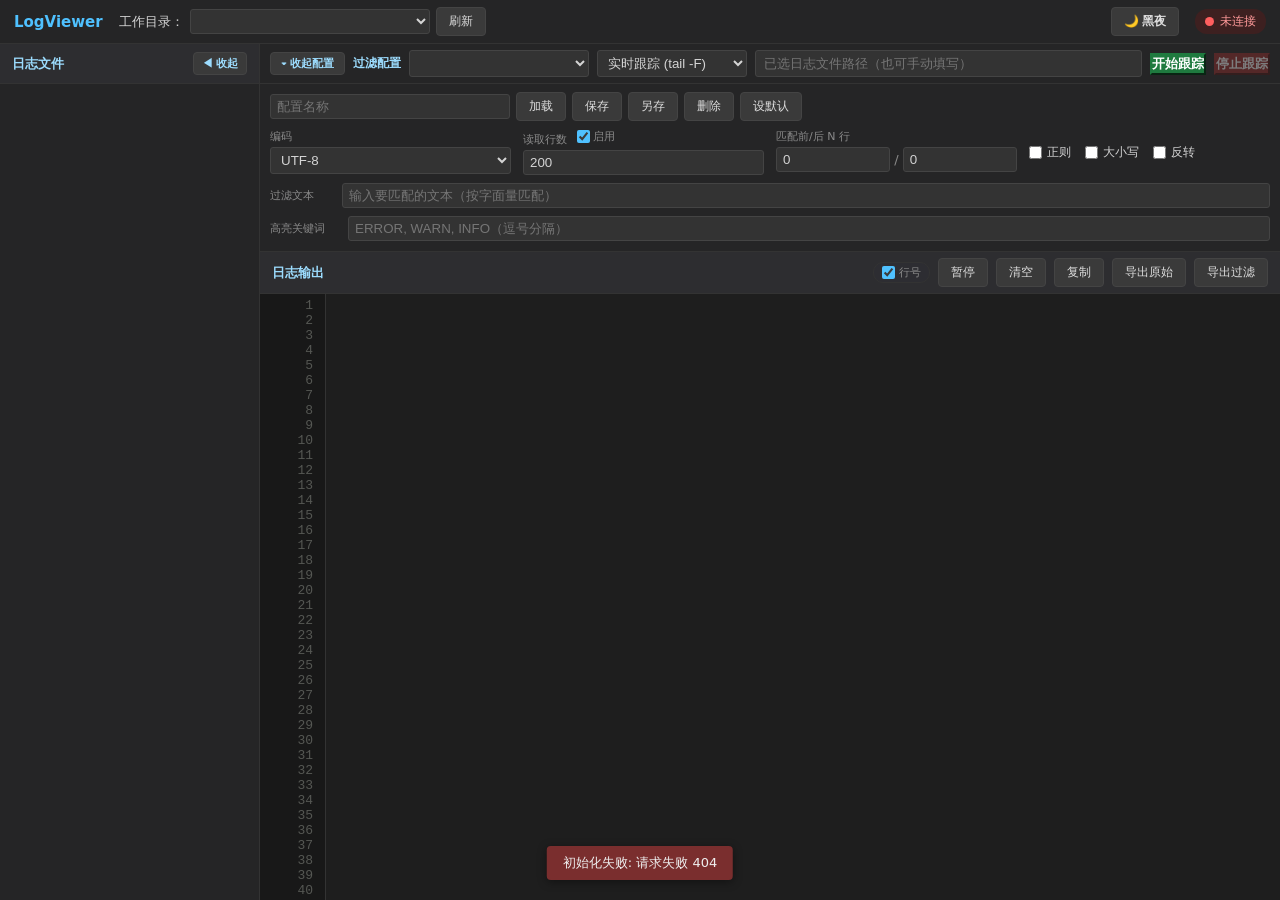
==== static/index.html @ a4d5f80b "初次提交V0.0.1" ====
<!DOCTYPE html>
<html lang="zh-CN">
<head>
<meta charset="UTF-8">
<meta name="viewport" content="width=device-width, initial-scale=1.0">
<title>LogViewer 日志查看工具</title>
<link rel="stylesheet" href="/static/vendor/xterm.css">
<link rel="stylesheet" href="/static/vendor/flatpickr.css">
<link rel="stylesheet" href="/static/style.css">
</head>
<body>
<header id="topbar">
  <div class="brand">LogViewer</div>
  <div class="roots">
    <label>工作目录：</label>
    <select id="rootSelect" title="选择根工作目录"></select>
    <button id="refreshTreeBtn" title="刷新目录树">刷新</button>
  </div>
  <div class="spacer"></div>
  <button id="themeToggle" title="切换白天/黑夜主题">🌙 黑夜</button>
  <div id="connStatus" class="status offline"><span class="dot"></span><span id="connText">未连接</span></div>
</header>

<div id="main">
  <!-- 左侧：目录树 -->
  <aside id="treePanel">
    <div class="tree-header">
      <span class="panel-title">日志文件</span>
      <button id="sidebarCollapse" class="sidebar-toggle" title="收起侧栏">◀ 收起</button>
    </div>
    <div id="tree"></div>
  </aside>
  <!-- 侧栏收起后的展开条 -->
  <div id="sidebarReopen"><button title="展开侧栏">▶ 日志文件</button></div>

  <!-- 右侧：配置 + 终端 -->
  <main id="content">
    <section id="configPanel">
      <div class="cfg-quickbar">
        <button id="cfgToggle" class="cfg-toggle" title="折叠/展开配置">▾ 收起配置</button>
        <span class="brand-mini">过滤配置</span>
        <select id="configSelect" title="已保存配置"></select>
        <select id="followTail" title="查看模式">
          <option value="true">实时跟踪 (tail -F)</option>
          <option value="false">静态加载</option>
        </select>
        <input id="filePath" type="text" placeholder="已选日志文件路径（也可手动填写）" readonly>
        <button id="startBtn" class="btn-primary">开始跟踪</button>
        <button id="stopBtn" class="btn-danger" disabled>停止跟踪</button>
      </div>
      <div class="cfg-body" id="cfgBody">
        <div class="cfg-row cfg-header">
          <input id="cfgName" type="text" placeholder="配置名称" class="cfg-name-input">
          <button id="loadCfgBtn" title="加载选中配置">加载</button>
          <button id="saveCfgBtn" title="保存当前配置">保存</button>
          <button id="saveAsCfgBtn" title="另存为">另存</button>
          <button id="delCfgBtn" title="删除配置">删除</button>
          <button id="setDefaultCfgBtn" title="设为默认">设默认</button>
        </div>
        <div class="cfg-grid">
          <div class="field">
            <label>编码</label>
            <select id="encoding">
              <option value="utf-8">UTF-8</option>
              <option value="gbk">GBK</option>
            </select>
          </div>
          <div class="field">
            <label>读取行数 <label class="inline-chk"><input id="limitEnable" type="checkbox" checked> 启用</label></label>
            <input id="readLines" type="number" min="0" value="200" placeholder="不限">
          </div>
          <div class="field">
            <label>匹配前/后 N 行</label>
            <div class="ctx-inputs">
              <input id="contextBefore" type="number" min="0" value="0" title="前 N 行（grep -B）">
              <span>/</span>
              <input id="contextAfter" type="number" min="0" value="0" title="后 N 行（grep -A）">
            </div>
          </div>
          <div class="field switch-group">
            <label class="switch"><input id="useRegex" type="checkbox"> 正则</label>
            <label class="switch"><input id="caseSensitive" type="checkbox"> 大小写</label>
            <label class="switch" id="invertWrap"><input id="invertMatch" type="checkbox"> 反转</label>
          </div>
        </div>

        <!-- 普通文本过滤：仅在未勾选"正则"时显示 -->
        <div class="plain-filter">
          <label>过滤文本</label>
          <input id="plainContains" type="text" placeholder="输入要匹配的文本（按字面量匹配）">
        </div>

        <div class="builder">
          <div class="builder-head">
            <span>过滤规则构建器</span>
            <span class="builder-hint">条件可选，编译为一条正则；自定义正则优先</span>
          </div>
          <div class="builder-grid">
            <div class="builder-row time-row">
              <label>时间范围</label>
              <select id="timePrecision" title="时间粒度">
                <option value="day">按日</option>
                <option value="hour">按时</option>
                <option value="minute">按分</option>
                <option value="second" selected>按秒</option>
              </select>
              <!-- 时间范围：flatpickr 日期时间选择器，按粒度切换可选精度 -->
              <span class="time-inputs">
                <input id="timeStart" type="text" class="fp-input" placeholder="开始时间" readonly>
                <span class="tilde">~</span>
                <input id="timeEnd" type="text" class="fp-input" placeholder="结束时间" readonly>
              </span>
              <button id="clearTimeBtn" class="mini-btn" type="button" title="清除时间范围">清除</button>
            </div>
            <div class="builder-row">
              <label>日志级别</label>
              <div class="level-chips" id="levelChips">
                <label class="chip"><input type="checkbox" class="level-chk" value="ERROR"> ERROR</label>
                <label class="chip"><input type="checkbox" class="level-chk" value="WARN"> WARN</label>
                <label class="chip"><input type="checkbox" class="level-chk" value="INFO"> INFO</label>
                <label class="chip"><input type="checkbox" class="level-chk" value="DEBUG"> DEBUG</label>
                <label class="chip"><input type="checkbox" class="level-chk" value="TRACE"> TRACE</label>
                <label class="chip"><input type="checkbox" class="level-chk" value="FATAL"> FATAL</label>
              </div>
            </div>
            <div class="builder-row two-col">
              <div class="sub"><label>内容包含</label><input id="contains" type="text" placeholder="如 连接失败"></div>
              <div class="sub"><label>内容排除</label><input id="exclude" type="text" placeholder="如 DEBUG"></div>
            </div>
            <div class="builder-row">
              <label>自定义正则</label>
              <input id="customRegex" type="text" placeholder="直接写正则，覆盖上方拼装">
            </div>
            <div class="builder-row preview">
              <label>拼装预览</label>
              <code id="regexPreview">(无过滤，读取全部)</code>
            </div>
          </div>
        </div>

        <div class="cfg-row highlight-row">
          <label>高亮关键词</label>
          <input id="highlightRules" type="text" placeholder="ERROR, WARN, INFO（逗号分隔）">
        </div>
      </div>
    </section>

    <section id="termPanel">
      <div class="term-toolbar">
        <span class="panel-title">日志输出</span>
        <span id="viewInfo" class="view-info"></span>
        <div class="spacer"></div>
        <label class="line-num-toggle" title="在终端左侧显示行号"><input type="checkbox" id="lineNumToggle" checked> 行号</label>
        <button id="pauseBtn" title="暂停/继续数据流">暂停</button>
        <button id="clearBtn" title="清空终端">清空</button>
        <button id="copyBtn" title="复制终端选中内容">复制</button>
        <button id="exportRawBtn" title="导出原始日志文件">导出原始</button>
        <button id="exportFilterBtn" title="按当前配置导出过滤日志">导出过滤</button>
      </div>
      <div class="term-wrap">
        <div id="gutter"></div>
        <div id="terminal"></div>
      </div>
    </section>
  </main>
</div>

<div id="toast"></div>

<!-- 导出进度遮罩 -->
<div id="exportMask" class="export-mask">
  <div class="export-dialog">
    <div class="export-title" id="exportTitle">正在导出...</div>
    <div class="progress-bar"><div class="progress-fill" id="progressFill"></div></div>
    <div class="export-meta">
      <span id="exportStatus">准备中...</span>
      <span id="exportPercent">0%</span>
    </div>
  </div>
</div>

<script src="/static/vendor/xterm.js"></script>
<script src="/static/vendor/fit.js"></script>
<script src="/static/vendor/flatpickr.js"></script>
<script src="/static/vendor/flatpickr.zh.js"></script>
<script src="/static/app.js"></script>
</body>
</html>
---- static/vendor/xterm.css ----
/**
 * Copyright (c) 2014 The xterm.js authors. All rights reserved.
 * Copyright (c) 2012-2013, Christopher Jeffrey (MIT License)
 * https://github.com/chjj/term.js
 * @license MIT
 *
 * Permission is hereby granted, free of charge, to any person obtaining a copy
 * of this software and associated documentation files (the "Software"), to deal
 * in the Software without restriction, including without limitation the rights
 * to use, copy, modify, merge, publish, distribute, sublicense, and/or sell
 * copies of the Software, and to permit persons to whom the Software is
 * furnished to do so, subject to the following conditions:
 *
 * The above copyright notice and this permission notice shall be included in
 * all copies or substantial portions of the Software.
 *
 * THE SOFTWARE IS PROVIDED "AS IS", WITHOUT WARRANTY OF ANY KIND, EXPRESS OR
 * IMPLIED, INCLUDING BUT NOT LIMITED TO THE WARRANTIES OF MERCHANTABILITY,
 * FITNESS FOR A PARTICULAR PURPOSE AND NONINFRINGEMENT. IN NO EVENT SHALL THE
 * AUTHORS OR COPYRIGHT HOLDERS BE LIABLE FOR ANY CLAIM, DAMAGES OR OTHER
 * LIABILITY, WHETHER IN AN ACTION OF CONTRACT, TORT OR OTHERWISE, ARISING FROM,
 * OUT OF OR IN CONNECTION WITH THE SOFTWARE OR THE USE OR OTHER DEALINGS IN
 * THE SOFTWARE.
 *
 * Originally forked from (with the author's permission):
 *   Fabrice Bellard's javascript vt100 for jslinux:
 *   http://bellard.org/jslinux/
 *   Copyright (c) 2011 Fabrice Bellard
 *   The original design remains. The terminal itself
 *   has been extended to include xterm CSI codes, among
 *   other features.
 */

/**
 *  Default styles for xterm.js
 */

.xterm {
    cursor: text;
    position: relative;
    user-select: none;
    -ms-user-select: none;
    -webkit-user-select: none;
}

.xterm.focus,
.xterm:focus {
    outline: none;
}

.xterm .xterm-helpers {
    position: absolute;
    top: 0;
    /**
     * The z-index of the helpers must be higher than the canvases in order for
     * IMEs to appear on top.
     */
    z-index: 5;
}

.xterm .xterm-helper-textarea {
    padding: 0;
    border: 0;
    margin: 0;
    /* Move textarea out of the screen to the far left, so that the cursor is not visible */
    position: absolute;
    opacity: 0;
    left: -9999em;
    top: 0;
    width: 0;
    height: 0;
    z-index: -5;
    /** Prevent wrapping so the IME appears against the textarea at the correct position */
    white-space: nowrap;
    overflow: hidden;
    resize: none;
}

.xterm .composition-view {
    /* TODO: Composition position got messed up somewhere */
    background: #000;
    color: #FFF;
    display: none;
    position: absolute;
    white-space: nowrap;
    z-index: 1;
}

.xterm .composition-view.active {
    display: block;
}

.xterm .xterm-viewport {
    /* On OS X this is required in order for the scroll bar to appear fully opaque */
    background-color: #000;
    overflow-y: scroll;
    cursor: default;
    position: absolute;
    right: 0;
    left: 0;
    top: 0;
    bottom: 0;
}

.xterm .xterm-screen {
    position: relative;
}

.xterm .xterm-screen canvas {
    position: absolute;
    left: 0;
    top: 0;
}

.xterm .xterm-scroll-area {
    visibility: hidden;
}

.xterm-char-measure-element {
    display: inline-block;
    visibility: hidden;
    position: absolute;
    top: 0;
    left: -9999em;
    line-height: normal;
}

.xterm.enable-mouse-events {
    /* When mouse events are enabled (eg. tmux), revert to the standard pointer cursor */
    cursor: default;
}

.xterm.xterm-cursor-pointer,
.xterm .xterm-cursor-pointer {
    cursor: pointer;
}

.xterm.column-select.focus {
    /* Column selection mode */
    cursor: crosshair;
}

.xterm .xterm-accessibility:not(.debug),
.xterm .xterm-message {
    position: absolute;
    left: 0;
    top: 0;
    bottom: 0;
    right: 0;
    z-index: 10;
    color: transparent;
    pointer-events: none;
}

.xterm .xterm-accessibility-tree:not(.debug) *::selection {
  color: transparent;
}

.xterm .xterm-accessibility-tree {
  user-select: text;
  white-space: pre;
}

.xterm .live-region {
    position: absolute;
    left: -9999px;
    width: 1px;
    height: 1px;
    overflow: hidden;
}

.xterm-dim {
    /* Dim should not apply to background, so the opacity of the foreground color is applied
     * explicitly in the generated class and reset to 1 here */
    opacity: 1 !important;
}

.xterm-underline-1 { text-decoration: underline; }
.xterm-underline-2 { text-decoration: double underline; }
.xterm-underline-3 { text-decoration: wavy underline; }
.xterm-underline-4 { text-decoration: dotted underline; }
.xterm-underline-5 { text-decoration: dashed underline; }

.xterm-overline {
    text-decoration: overline;
}

.xterm-overline.xterm-underline-1 { text-decoration: overline underline; }
.xterm-overline.xterm-underline-2 { text-decoration: overline double underline; }
.xterm-overline.xterm-underline-3 { text-decoration: overline wavy underline; }
.xterm-overline.xterm-underline-4 { text-decoration: overline dotted underline; }
.xterm-overline.xterm-underline-5 { text-decoration: overline dashed underline; }

.xterm-strikethrough {
    text-decoration: line-through;
}

.xterm-screen .xterm-decoration-container .xterm-decoration {
	z-index: 6;
	position: absolute;
}

.xterm-screen .xterm-decoration-container .xterm-decoration.xterm-decoration-top-layer {
	z-index: 7;
}

.xterm-decoration-overview-ruler {
    z-index: 8;
    position: absolute;
    top: 0;
    right: 0;
    pointer-events: none;
}

.xterm-decoration-top {
    z-index: 2;
    position: relative;
}
---- static/vendor/flatpickr.css ----
.flatpickr-calendar{background:transparent;opacity:0;display:none;text-align:center;visibility:hidden;padding:0;-webkit-animation:none;animation:none;direction:ltr;border:0;font-size:14px;line-height:24px;border-radius:5px;position:absolute;width:307.875px;-webkit-box-sizing:border-box;box-sizing:border-box;-ms-touch-action:manipulation;touch-action:manipulation;background:#fff;-webkit-box-shadow:1px 0 0 #e6e6e6,-1px 0 0 #e6e6e6,0 1px 0 #e6e6e6,0 -1px 0 #e6e6e6,0 3px 13px rgba(0,0,0,0.08);box-shadow:1px 0 0 #e6e6e6,-1px 0 0 #e6e6e6,0 1px 0 #e6e6e6,0 -1px 0 #e6e6e6,0 3px 13px rgba(0,0,0,0.08)}.flatpickr-calendar.open,.flatpickr-calendar.inline{opacity:1;max-height:640px;visibility:visible}.flatpickr-calendar.open{display:inline-block;z-index:99999}.flatpickr-calendar.animate.open{-webkit-animation:fpFadeInDown 300ms cubic-bezier(.23,1,.32,1);animation:fpFadeInDown 300ms cubic-bezier(.23,1,.32,1)}.flatpickr-calendar.inline{display:block;position:relative;top:2px}.flatpickr-calendar.static{position:absolute;top:calc(100% + 2px)}.flatpickr-calendar.static.open{z-index:999;display:block}.flatpickr-calendar.multiMonth .flatpickr-days .dayContainer:nth-child(n+1) .flatpickr-day.inRange:nth-child(7n+7){-webkit-box-shadow:none !important;box-shadow:none !important}.flatpickr-calendar.multiMonth .flatpickr-days .dayContainer:nth-child(n+2) .flatpickr-day.inRange:nth-child(7n+1){-webkit-box-shadow:-2px 0 0 #e6e6e6,5px 0 0 #e6e6e6;box-shadow:-2px 0 0 #e6e6e6,5px 0 0 #e6e6e6}.flatpickr-calendar .hasWeeks .dayContainer,.flatpickr-calendar .hasTime .dayContainer{border-bottom:0;border-bottom-right-radius:0;border-bottom-left-radius:0}.flatpickr-calendar .hasWeeks .dayContainer{border-left:0}.flatpickr-calendar.hasTime .flatpickr-time{height:40px;border-top:1px solid #e6e6e6}.flatpickr-calendar.noCalendar.hasTime .flatpickr-time{height:auto}.flatpickr-calendar:before,.flatpickr-calendar:after{position:absolute;display:block;pointer-events:none;border:solid transparent;content:'';height:0;width:0;left:22px}.flatpickr-calendar.rightMost:before,.flatpickr-calendar.arrowRight:before,.flatpickr-calendar.rightMost:after,.flatpickr-calendar.arrowRight:after{left:auto;right:22px}.flatpickr-calendar.arrowCenter:before,.flatpickr-calendar.arrowCenter:after{left:50%;right:50%}.flatpickr-calendar:before{border-width:5px;margin:0 -5px}.flatpickr-calendar:after{border-width:4px;margin:0 -4px}.flatpickr-calendar.arrowTop:before,.flatpickr-calendar.arrowTop:after{bottom:100%}.flatpickr-calendar.arrowTop:before{border-bottom-color:#e6e6e6}.flatpickr-calendar.arrowTop:after{border-bottom-color:#fff}.flatpickr-calendar.arrowBottom:before,.flatpickr-calendar.arrowBottom:after{top:100%}.flatpickr-calendar.arrowBottom:before{border-top-color:#e6e6e6}.flatpickr-calendar.arrowBottom:after{border-top-color:#fff}.flatpickr-calendar:focus{outline:0}.flatpickr-wrapper{position:relative;display:inline-block}.flatpickr-months{display:-webkit-box;display:-webkit-flex;display:-ms-flexbox;display:flex}.flatpickr-months .flatpickr-month{background:transparent;color:rgba(0,0,0,0.9);fill:rgba(0,0,0,0.9);height:34px;line-height:1;text-align:center;position:relative;-webkit-user-select:none;-moz-user-select:none;-ms-user-select:none;user-select:none;overflow:hidden;-webkit-box-flex:1;-webkit-flex:1;-ms-flex:1;flex:1}.flatpickr-months .flatpickr-prev-month,.flatpickr-months .flatpickr-next-month{-webkit-user-select:none;-moz-user-select:none;-ms-user-select:none;user-select:none;text-decoration:none;cursor:pointer;position:absolute;top:0;height:34px;padding:10px;z-index:3;color:rgba(0,0,0,0.9);fill:rgba(0,0,0,0.9)}.flatpickr-months .flatpickr-prev-month.flatpickr-disabled,.flatpickr-months .flatpickr-next-month.flatpickr-disabled{display:none}.flatpickr-months .flatpickr-prev-month i,.flatpickr-months .flatpickr-next-month i{position:relative}.flatpickr-months .flatpickr-prev-month.flatpickr-prev-month,.flatpickr-months .flatpickr-next-month.flatpickr-prev-month{/*
      /*rtl:begin:ignore*/left:0/*
      /*rtl:end:ignore*/}/*
      /*rtl:begin:ignore*/
/*
      /*rtl:end:ignore*/
.flatpickr-months .flatpickr-prev-month.flatpickr-next-month,.flatpickr-months .flatpickr-next-month.flatpickr-next-month{/*
      /*rtl:begin:ignore*/right:0/*
      /*rtl:end:ignore*/}/*
      /*rtl:begin:ignore*/
/*
      /*rtl:end:ignore*/
.flatpickr-months .flatpickr-prev-month:hover,.flatpickr-months .flatpickr-next-month:hover{color:#959ea9}.flatpickr-months .flatpickr-prev-month:hover svg,.flatpickr-months .flatpickr-next-month:hover svg{fill:#f64747}.flatpickr-months .flatpickr-prev-month svg,.flatpickr-months .flatpickr-next-month svg{width:14px;height:14px}.flatpickr-months .flatpickr-prev-month svg path,.flatpickr-months .flatpickr-next-month svg path{-webkit-transition:fill .1s;transition:fill .1s;fill:inherit}.numInputWrapper{position:relative;height:auto}.numInputWrapper input,.numInputWrapper span{display:inline-block}.numInputWrapper input{width:100%}.numInputWrapper input::-ms-clear{display:none}.numInputWrapper input::-webkit-outer-spin-button,.numInputWrapper input::-webkit-inner-spin-button{margin:0;-webkit-appearance:none}.numInputWrapper span{position:absolute;right:0;width:14px;padding:0 4px 0 2px;height:50%;line-height:50%;opacity:0;cursor:pointer;border:1px solid rgba(57,57,57,0.15);-webkit-box-sizing:border-box;box-sizing:border-box}.numInputWrapper span:hover{background:rgba(0,0,0,0.1)}.numInputWrapper span:active{background:rgba(0,0,0,0.2)}.numInputWrapper span:after{display:block;content:"";position:absolute}.numInputWrapper span.arrowUp{top:0;border-bottom:0}.numInputWrapper span.arrowUp:after{border-left:4px solid transparent;border-right:4px solid transparent;border-bottom:4px solid rgba(57,57,57,0.6);top:26%}.numInputWrapper span.arrowDown{top:50%}.numInputWrapper span.arrowDown:after{border-left:4px solid transparent;border-right:4px solid transparent;border-top:4px solid rgba(57,57,57,0.6);top:40%}.numInputWrapper span svg{width:inherit;height:auto}.numInputWrapper span svg path{fill:rgba(0,0,0,0.5)}.numInputWrapper:hover{background:rgba(0,0,0,0.05)}.numInputWrapper:hover span{opacity:1}.flatpickr-current-month{font-size:135%;line-height:inherit;font-weight:300;color:inherit;position:absolute;width:75%;left:12.5%;padding:7.48px 0 0 0;line-height:1;height:34px;display:inline-block;text-align:center;-webkit-transform:translate3d(0,0,0);transform:translate3d(0,0,0)}.flatpickr-current-month span.cur-month{font-family:inherit;font-weight:700;color:inherit;display:inline-block;margin-left:.5ch;padding:0}.flatpickr-current-month span.cur-month:hover{background:rgba(0,0,0,0.05)}.flatpickr-current-month .numInputWrapper{width:6ch;width:7ch\0;display:inline-block}.flatpickr-current-month .numInputWrapper span.arrowUp:after{border-bottom-color:rgba(0,0,0,0.9)}.flatpickr-current-month .numInputWrapper span.arrowDown:after{border-top-color:rgba(0,0,0,0.9)}.flatpickr-current-month input.cur-year{background:transparent;-webkit-box-sizing:border-box;box-sizing:border-box;color:inherit;cursor:text;padding:0 0 0 .5ch;margin:0;display:inline-block;font-size:inherit;font-family:inherit;font-weight:300;line-height:inherit;height:auto;border:0;border-radius:0;vertical-align:initial;-webkit-appearance:textfield;-moz-appearance:textfield;appearance:textfield}.flatpickr-current-month input.cur-year:focus{outline:0}.flatpickr-current-month input.cur-year[disabled],.flatpickr-current-month input.cur-year[disabled]:hover{font-size:100%;color:rgba(0,0,0,0.5);background:transparent;pointer-events:none}.flatpickr-current-month .flatpickr-monthDropdown-months{appearance:menulist;background:transparent;border:none;border-radius:0;box-sizing:border-box;color:inherit;cursor:pointer;font-size:inherit;font-family:inherit;font-weight:300;height:auto;line-height:inherit;margin:-1px 0 0 0;outline:none;padding:0 0 0 .5ch;position:relative;vertical-align:initial;-webkit-box-sizing:border-box;-webkit-appearance:menulist;-moz-appearance:menulist;width:auto}.flatpickr-current-month .flatpickr-monthDropdown-months:focus,.flatpickr-current-month .flatpickr-monthDropdown-months:active{outline:none}.flatpickr-current-month .flatpickr-monthDropdown-months:hover{background:rgba(0,0,0,0.05)}.flatpickr-current-month .flatpickr-monthDropdown-months .flatpickr-monthDropdown-month{background-color:transparent;outline:none;padding:0}.flatpickr-weekdays{background:transparent;text-align:center;overflow:hidden;width:100%;display:-webkit-box;display:-webkit-flex;display:-ms-flexbox;display:flex;-webkit-box-align:center;-webkit-align-items:center;-ms-flex-align:center;align-items:center;height:28px}.flatpickr-weekdays .flatpickr-weekdaycontainer{display:-webkit-box;display:-webkit-flex;display:-ms-flexbox;display:flex;-webkit-box-flex:1;-webkit-flex:1;-ms-flex:1;flex:1}span.flatpickr-weekday{cursor:default;font-size:90%;background:transparent;color:rgba(0,0,0,0.54);line-height:1;margin:0;text-align:center;display:block;-webkit-box-flex:1;-webkit-flex:1;-ms-flex:1;flex:1;font-weight:bolder}.dayContainer,.flatpickr-weeks{padding:1px 0 0 0}.flatpickr-days{position:relative;overflow:hidden;display:-webkit-box;display:-webkit-flex;display:-ms-flexbox;display:flex;-webkit-box-align:start;-webkit-align-items:flex-start;-ms-flex-align:start;align-items:flex-start;width:307.875px}.flatpickr-days:focus{outline:0}.dayContainer{padding:0;outline:0;text-align:left;width:307.875px;min-width:307.875px;max-width:307.875px;-webkit-box-sizing:border-box;box-sizing:border-box;display:inline-block;display:-ms-flexbox;display:-webkit-box;display:-webkit-flex;display:flex;-webkit-flex-wrap:wrap;flex-wrap:wrap;-ms-flex-wrap:wrap;-ms-flex-pack:justify;-webkit-justify-content:space-around;justify-content:space-around;-webkit-transform:translate3d(0,0,0);transform:translate3d(0,0,0);opacity:1}.dayContainer + .dayContainer{-webkit-box-shadow:-1px 0 0 #e6e6e6;box-shadow:-1px 0 0 #e6e6e6}.flatpickr-day{background:none;border:1px solid transparent;border-radius:150px;-webkit-box-sizing:border-box;box-sizing:border-box;color:#393939;cursor:pointer;font-weight:400;width:14.2857143%;-webkit-flex-basis:14.2857143%;-ms-flex-preferred-size:14.2857143%;flex-basis:14.2857143%;max-width:39px;height:39px;line-height:39px;margin:0;display:inline-block;position:relative;-webkit-box-pack:center;-webkit-justify-content:center;-ms-flex-pack:center;justify-content:center;text-align:center}.flatpickr-day.inRange,.flatpickr-day.prevMonthDay.inRange,.flatpickr-day.nextMonthDay.inRange,.flatpickr-day.today.inRange,.flatpickr-day.prevMonthDay.today.inRange,.flatpickr-day.nextMonthDay.today.inRange,.flatpickr-day:hover,.flatpickr-day.prevMonthDay:hover,.flatpickr-day.nextMonthDay:hover,.flatpickr-day:focus,.flatpickr-day.prevMonthDay:focus,.flatpickr-day.nextMonthDay:focus{cursor:pointer;outline:0;background:#e6e6e6;border-color:#e6e6e6}.flatpickr-day.today{border-color:#959ea9}.flatpickr-day.today:hover,.flatpickr-day.today:focus{border-color:#959ea9;background:#959ea9;color:#fff}.flatpickr-day.selected,.flatpickr-day.startRange,.flatpickr-day.endRange,.flatpickr-day.selected.inRange,.flatpickr-day.startRange.inRange,.flatpickr-day.endRange.inRange,.flatpickr-day.selected:focus,.flatpickr-day.startRange:focus,.flatpickr-day.endRange:focus,.flatpickr-day.selected:hover,.flatpickr-day.startRange:hover,.flatpickr-day.endRange:hover,.flatpickr-day.selected.prevMonthDay,.flatpickr-day.startRange.prevMonthDay,.flatpickr-day.endRange.prevMonthDay,.flatpickr-day.selected.nextMonthDay,.flatpickr-day.startRange.nextMonthDay,.flatpickr-day.endRange.nextMonthDay{background:#569ff7;-webkit-box-shadow:none;box-shadow:none;color:#fff;border-color:#569ff7}.flatpickr-day.selected.startRange,.flatpickr-day.startRange.startRange,.flatpickr-day.endRange.startRange{border-radius:50px 0 0 50px}.flatpickr-day.selected.endRange,.flatpickr-day.startRange.endRange,.flatpickr-day.endRange.endRange{border-radius:0 50px 50px 0}.flatpickr-day.selected.startRange + .endRange:not(:nth-child(7n+1)),.flatpickr-day.startRange.startRange + .endRange:not(:nth-child(7n+1)),.flatpickr-day.endRange.startRange + .endRange:not(:nth-child(7n+1)){-webkit-box-shadow:-10px 0 0 #569ff7;box-shadow:-10px 0 0 #569ff7}.flatpickr-day.selected.startRange.endRange,.flatpickr-day.startRange.startRange.endRange,.flatpickr-day.endRange.startRange.endRange{border-radius:50px}.flatpickr-day.inRange{border-radius:0;-webkit-box-shadow:-5px 0 0 #e6e6e6,5px 0 0 #e6e6e6;box-shadow:-5px 0 0 #e6e6e6,5px 0 0 #e6e6e6}.flatpickr-day.flatpickr-disabled,.flatpickr-day.flatpickr-disabled:hover,.flatpickr-day.prevMonthDay,.flatpickr-day.nextMonthDay,.flatpickr-day.notAllowed,.flatpickr-day.notAllowed.prevMonthDay,.flatpickr-day.notAllowed.nextMonthDay{color:rgba(57,57,57,0.3);background:transparent;border-color:transparent;cursor:default}.flatpickr-day.flatpickr-disabled,.flatpickr-day.flatpickr-disabled:hover{cursor:not-allowed;color:rgba(57,57,57,0.1)}.flatpickr-day.week.selected{border-radius:0;-webkit-box-shadow:-5px 0 0 #569ff7,5px 0 0 #569ff7;box-shadow:-5px 0 0 #569ff7,5px 0 0 #569ff7}.flatpickr-day.hidden{visibility:hidden}.rangeMode .flatpickr-day{margin-top:1px}.flatpickr-weekwrapper{float:left}.flatpickr-weekwrapper .flatpickr-weeks{padding:0 12px;-webkit-box-shadow:1px 0 0 #e6e6e6;box-shadow:1px 0 0 #e6e6e6}.flatpickr-weekwrapper .flatpickr-weekday{float:none;width:100%;line-height:28px}.flatpickr-weekwrapper span.flatpickr-day,.flatpickr-weekwrapper span.flatpickr-day:hover{display:block;width:100%;max-width:none;color:rgba(57,57,57,0.3);background:transparent;cursor:default;border:none}.flatpickr-innerContainer{display:block;display:-webkit-box;display:-webkit-flex;display:-ms-flexbox;display:flex;-webkit-box-sizing:border-box;box-sizing:border-box;overflow:hidden}.flatpickr-rContainer{display:inline-block;padding:0;-webkit-box-sizing:border-box;box-sizing:border-box}.flatpickr-time{text-align:center;outline:0;display:block;height:0;line-height:40px;max-height:40px;-webkit-box-sizing:border-box;box-sizing:border-box;overflow:hidden;display:-webkit-box;display:-webkit-flex;display:-ms-flexbox;display:flex}.flatpickr-time:after{content:"";display:table;clear:both}.flatpickr-time .numInputWrapper{-webkit-box-flex:1;-webkit-flex:1;-ms-flex:1;flex:1;width:40%;height:40px;float:left}.flatpickr-time .numInputWrapper span.arrowUp:after{border-bottom-color:#393939}.flatpickr-time .numInputWrapper span.arrowDown:after{border-top-color:#393939}.flatpickr-time.hasSeconds .numInputWrapper{width:26%}.flatpickr-time.time24hr .numInputWrapper{width:49%}.flatpickr-time input{background:transparent;-webkit-box-shadow:none;box-shadow:none;border:0;border-radius:0;text-align:center;margin:0;padding:0;height:inherit;line-height:inherit;color:#393939;font-size:14px;position:relative;-webkit-box-sizing:border-box;box-sizing:border-box;-webkit-appearance:textfield;-moz-appearance:textfield;appearance:textfield}.flatpickr-time input.flatpickr-hour{font-weight:bold}.flatpickr-time input.flatpickr-minute,.flatpickr-time input.flatpickr-second{font-weight:400}.flatpickr-time input:focus{outline:0;border:0}.flatpickr-time .flatpickr-time-separator,.flatpickr-time .flatpickr-am-pm{height:inherit;float:left;line-height:inherit;color:#393939;font-weight:bold;width:2%;-webkit-user-select:none;-moz-user-select:none;-ms-user-select:none;user-select:none;-webkit-align-self:center;-ms-flex-item-align:center;align-self:center}.flatpickr-time .flatpickr-am-pm{outline:0;width:18%;cursor:pointer;text-align:center;font-weight:400}.flatpickr-time input:hover,.flatpickr-time .flatpickr-am-pm:hover,.flatpickr-time input:focus,.flatpickr-time .flatpickr-am-pm:focus{background:#eee}.flatpickr-input[readonly]{cursor:pointer}@-webkit-keyframes fpFadeInDown{from{opacity:0;-webkit-transform:translate3d(0,-20px,0);transform:translate3d(0,-20px,0)}to{opacity:1;-webkit-transform:translate3d(0,0,0);transform:translate3d(0,0,0)}}@keyframes fpFadeInDown{from{opacity:0;-webkit-transform:translate3d(0,-20px,0);transform:translate3d(0,-20px,0)}to{opacity:1;-webkit-transform:translate3d(0,0,0);transform:translate3d(0,0,0)}}
---- static/style.css ----
/* ===== 主题变量 ===== */
:root, [data-theme="dark"] {
  --bg: #1e1e1e;
  --panel: #252526;
  --panel-2: #2d2d30;
  --panel-3: #2d2d32;
  --border: #333;
  --border-2: #444;
  --text: #d4d4d4;
  --text-dim: #8a8a8a;
  --accent: #4fc1ff;
  --accent-2: #9cdcfe;
  --input-bg: #333;
  --term-bg: #1e1e1e;
  --term-fg: #d4d4d4;
  --scroll-track: #1e1e1e;
  --scroll-thumb: #5a5a5a;
  --scroll-thumb-hover: #7a7a7a;
  --btn-bg: #3a3a3a;
  --btn-hover: #4a4a4a;
  --btn-text: #ddd;
  --primary-bg: #1f7a3f;
  --primary-hover: #27944e;
  --danger-bg: #9c2d2d;
  --danger-hover: #b83636;
  --selected: #094771;
  --online-bg: #1f3d2b; --online-fg: #7ee2a8; --online-dot: #4cd964;
  --offline-bg: #3d2020; --offline-fg: #ff9a9a; --offline-dot: #ff5f5f;
  --running-bg: #233a4d; --running-fg: #85c9ff; --running-dot: #4fc1ff;
  --chip-bg: #333; --chip-border: #444;
}
[data-theme="light"] {
  --bg: #f3f4f6;
  --panel: #ffffff;
  --panel-2: #f0f1f4;
  --panel-3: #f7f8fa;
  --border: #dcdfe4;
  --border-2: #c2c7cf;
  --text: #1f2328;
  --text-dim: #6b7280;
  --accent: #0969da;
  --accent-2: #0550ae;
  --input-bg: #ffffff;
  --term-bg: #ffffff;
  --term-fg: #1f2328;
  --scroll-track: #eceef1;
  --scroll-thumb: #b8bdc6;
  --scroll-thumb-hover: #969ca6;
  --btn-bg: #ebedf0;
  --btn-hover: #dcdfe4;
  --btn-text: #1f2328;
  --primary-bg: #1f8f4e;
  --primary-hover: #1a7a42;
  --danger-bg: #d13428;
  --danger-hover: #b22b21;
  --selected: #cfe4ff;
  --online-bg: #e3f5e9; --online-fg: #1a7a42; --online-dot: #2e9e5b;
  --offline-bg: #fbe4e2; --offline-fg: #b42318; --offline-dot: #d13428;
  --running-bg: #e3eefc; --running-fg: #0969da; --running-dot: #0969da;
  --chip-bg: #eef0f3; --chip-border: #d0d4da;
}

* { box-sizing: border-box; margin: 0; padding: 0; }
html, body { height: 100%; font-family: "Segoe UI", "Microsoft YaHei", system-ui, sans-serif; font-size: 13px; color: var(--text); background: var(--bg); overflow: hidden; transition: background .15s, color .15s; }

/* 通用按钮 */
button.btn { background: var(--btn-bg); color: var(--btn-text); border: 1px solid var(--border-2); border-radius: 4px; padding: 5px 12px; cursor: pointer; font-size: 12px; line-height: 1.3; transition: background .12s, border-color .12s; }
button.btn:hover { background: var(--btn-hover); }
button.btn:disabled { opacity: .45; cursor: not-allowed; }
.btn-primary:disabled, .btn-danger:disabled { opacity: .4; cursor: not-allowed; }
button.btn-primary { background: var(--primary-bg); color: #fff; border-color: var(--primary-bg); font-weight: 600; }
button.btn-primary:hover { background: var(--primary-hover); border-color: var(--primary-hover); }
button.btn-danger { background: var(--danger-bg); color: #fff; border-color: var(--danger-bg); font-weight: 600; }
button.btn-danger:hover { background: var(--danger-hover); border-color: var(--danger-hover); }

#topbar { display: flex; align-items: center; gap: 16px; height: 44px; padding: 0 14px; background: var(--panel); border-bottom: 1px solid var(--border); }
.brand { font-size: 15px; font-weight: 700; color: var(--accent); white-space: nowrap; }
.roots { display: flex; align-items: center; gap: 6px; }
.roots select { background: var(--input-bg); color: var(--text); border: 1px solid var(--border-2); border-radius: 3px; padding: 3px 6px; min-width: 240px; }
#topbar button, .cfg-row button, .btn-group button, .term-toolbar button {
  background: var(--btn-bg); color: var(--btn-text); border: 1px solid var(--border-2); border-radius: 4px; padding: 5px 12px; cursor: pointer; font-size: 12px;
}
#topbar button:hover, .cfg-row button:hover, .btn-group button:hover, .term-toolbar button:hover { background: var(--btn-hover); }
#topbar button:disabled, .term-toolbar button:disabled { opacity: .45; cursor: not-allowed; }
.spacer { flex: 1; }
.status { display: flex; align-items: center; gap: 6px; font-size: 12px; padding: 4px 10px; border-radius: 12px; }
.status .dot { width: 9px; height: 9px; border-radius: 50%; }
.status.online { background: var(--online-bg); color: var(--online-fg); }
.status.online .dot { background: var(--online-dot); }
.status.offline { background: var(--offline-bg); color: var(--offline-fg); }
.status.offline .dot { background: var(--offline-dot); }
.status.running { background: var(--running-bg); color: var(--running-fg); }
.status.running .dot { background: var(--running-dot); }

#themeToggle { min-width: 64px; font-weight: 600; }

#main { display: flex; height: calc(100vh - 44px); overflow: hidden; }

#treePanel { width: 260px; min-width: 0; background: var(--panel); border-right: 1px solid var(--border); display: flex; flex-direction: column; transition: width .15s ease, border .15s; flex-shrink: 0; }
#treePanel.collapsed { width: 0; border-right: none; }
.tree-header { display: flex; align-items: center; gap: 8px; padding: 8px 12px; background: var(--panel-2); border-bottom: 1px solid var(--border); }
.tree-header .panel-title { padding: 0; border: none; background: none; flex: 1; }
.sidebar-toggle { background: var(--btn-bg); color: var(--accent-2); border: 1px solid var(--border-2); border-radius: 4px; padding: 3px 8px; cursor: pointer; font-size: 11px; font-weight: 600; white-space: nowrap; }
.sidebar-toggle:hover { background: var(--btn-hover); color: var(--text); }
#sidebarReopen { display: none; align-items: center; height: 100%; background: var(--panel); border-right: 1px solid var(--border); padding: 8px 4px; }
#sidebarReopen.show { display: flex; }
#sidebarReopen button { writing-mode: vertical-rl; background: var(--btn-bg); color: var(--accent-2); border: 1px solid var(--border-2); border-radius: 4px; padding: 10px 4px; cursor: pointer; font-size: 12px; font-weight: 600; letter-spacing: 2px; }
#sidebarReopen button:hover { background: var(--btn-hover); color: var(--text); }

.panel-title { padding: 8px 12px; font-weight: 600; color: var(--accent-2); border-bottom: 1px solid var(--border); background: var(--panel-2); }
#tree { flex: 1; overflow: auto; padding: 6px 4px; }
#tree::-webkit-scrollbar { width: 10px; }
#tree::-webkit-scrollbar-track { background: var(--scroll-track); }
#tree::-webkit-scrollbar-thumb { background: var(--scroll-thumb); border-radius: 5px; }
#tree::-webkit-scrollbar-thumb:hover { background: var(--scroll-thumb-hover); }
.tree-node { user-select: none; }
.tree-item { display: flex; align-items: center; gap: 5px; padding: 3px 6px; border-radius: 3px; cursor: pointer; white-space: nowrap; }
.tree-item:hover { background: var(--panel-2); }
.tree-item.selected { background: var(--selected); color: #fff; }
.tree-item .arrow { width: 14px; text-align: center; color: var(--text-dim); font-size: 10px; }
.tree-item .icon { width: 16px; text-align: center; }
.tree-children { margin-left: 14px; border-left: 1px solid var(--border); }
.tree-file .size { color: var(--text-dim); font-size: 11px; margin-left: auto; padding-left: 8px; }

#content { flex: 1; display: flex; flex-direction: column; min-width: 0; }

#configPanel { background: var(--panel); border-bottom: 1px solid var(--border); flex-shrink: 0; display: flex; flex-direction: column; }
.cfg-quickbar { display: flex; align-items: center; gap: 8px; padding: 6px 10px; }
.cfg-toggle { background: var(--btn-bg) !important; color: var(--accent-2) !important; border: 1px solid var(--border-2) !important; border-radius: 4px; padding: 4px 10px !important; font-size: 11px; font-weight: 600; cursor: pointer; line-height: 1.2; }
.cfg-toggle:hover { background: var(--btn-hover) !important; color: var(--text) !important; }
.brand-mini { font-weight: 600; color: var(--accent-2); font-size: 12px; white-space: nowrap; cursor: pointer; }
#configSelect { background: var(--input-bg); color: var(--text); border: 1px solid var(--border-2); border-radius: 3px; padding: 4px 6px; width: 180px; }
#followTail { background: var(--input-bg); color: var(--text); border: 1px solid var(--border-2); border-radius: 3px; padding: 4px 6px; width: 150px; }
#filePath { flex: 1; min-width: 120px; background: var(--input-bg); color: var(--accent-2); border: 1px solid var(--border-2); border-radius: 3px; padding: 5px 8px; font-family: Consolas, monospace; }
.cfg-body { border-top: 1px solid var(--border); padding: 8px 10px 10px; max-height: 46vh; overflow-y: auto; }
#configPanel.collapsed .cfg-body { display: none; }
.cfg-row { display: flex; align-items: center; gap: 6px; margin-bottom: 8px; }
.cfg-row:last-child { margin-bottom: 0; }
.cfg-name-input { flex: 1; max-width: 240px; background: var(--input-bg); color: var(--text); border: 1px solid var(--border-2); border-radius: 3px; padding: 4px 6px; }
.cfg-header .spacer { flex: 1; }
.cfg-grid { display: grid; grid-template-columns: repeat(4, 1fr); gap: 8px 12px; margin-bottom: 8px; }
.field { display: flex; flex-direction: column; gap: 3px; }
.field label { color: var(--text-dim); font-size: 11px; }
.field input, .field select { background: var(--input-bg); color: var(--text); border: 1px solid var(--border-2); border-radius: 3px; padding: 4px 6px; }
.inline-chk { display: inline-flex; align-items: center; gap: 3px; color: var(--text-dim); font-size: 11px; cursor: pointer; margin-left: 6px; }
.inline-chk input { accent-color: var(--accent); }
.ctx-inputs { display: flex; align-items: center; gap: 4px; }
.ctx-inputs input { width: 100%; background: var(--input-bg); color: var(--text); border: 1px solid var(--border-2); border-radius: 3px; padding: 4px 6px; }
.ctx-inputs span { color: var(--text-dim); }
.switch-group { flex-direction: row; align-items: center; gap: 14px; flex-wrap: wrap; }
.switch-group .switch { display: inline-flex; align-items: center; gap: 5px; color: var(--text); cursor: pointer; font-size: 12px; }
.switch-group input { accent-color: var(--accent); }
.highlight-row label { color: var(--text-dim); font-size: 11px; width: 72px; flex-shrink: 0; }
.highlight-row input { flex: 1; background: var(--input-bg); color: var(--text); border: 1px solid var(--border-2); border-radius: 3px; padding: 4px 6px; }

.builder { background: var(--panel-3); border: 1px solid var(--border); border-radius: 4px; padding: 8px 10px; margin-bottom: 8px; }
/* 普通文本过滤行（未勾选正则时显示） */
.plain-filter { display: none; align-items: center; gap: 8px; margin-bottom: 8px; }
.plain-filter label { color: var(--text-dim); font-size: 11px; width: 64px; flex-shrink: 0; }
.plain-filter input { flex: 1; background: var(--input-bg); color: var(--text); border: 1px solid var(--border-2); border-radius: 3px; padding: 4px 6px; }
/* 正则关闭时：隐藏构建器、显示文本框、显示反转 */
#configPanel:not(.regex-on) .builder { display: none; }
#configPanel:not(.regex-on) .plain-filter { display: flex; }
#configPanel.regex-on #invertWrap { display: none; }
.builder-head { display: flex; align-items: baseline; justify-content: space-between; margin-bottom: 8px; }
.builder-head > span:first-child { font-weight: 600; color: var(--accent-2); font-size: 12px; }
.builder-hint { color: var(--text-dim); font-size: 11px; }
.builder-grid { display: flex; flex-direction: column; gap: 6px; }
.builder-row { display: flex; align-items: center; gap: 8px; }
.builder-row > label { color: var(--text-dim); font-size: 11px; width: 64px; flex-shrink: 0; }
.builder-row select#timePrecision { background: var(--input-bg); color: var(--text); border: 1px solid var(--border-2); border-radius: 3px; padding: 3px 4px; flex-shrink: 0; }
.time-inputs { display: inline-flex; align-items: center; gap: 8px; flex: 1; min-width: 0; }
.time-inputs input { flex: 1; min-width: 0; background: var(--input-bg); color: var(--text); border: 1px solid var(--border-2); border-radius: 3px; padding: 4px 6px; }
/* flatpickr 时间输入框 */
.fp-input { flex: 1; min-width: 0; background: var(--input-bg); color: var(--text); border: 1px solid var(--border-2); border-radius: 3px; padding: 4px 8px; cursor: pointer; font-family: Consolas, monospace; font-size: 12px; }
.fp-input:focus { border-color: var(--accent); outline: none; }
/* flatpickr 日历主题随白天/黑夜 */
.flatpickr-calendar { font-family: "Segoe UI","Microsoft YaHei",sans-serif; background: var(--panel); border: 1px solid var(--border-2); box-shadow: 0 4px 16px rgba(0,0,0,.35); border-radius: 6px; }
.flatpickr-months, .flatpickr-weekdays { background: var(--panel); }
.flatpickr-month, .flatpickr-current-month, .flatpickr-weekday, .flatpickr-monthDropdown-month { color: var(--text); fill: var(--text); }
.flatpickr-current-month input.cur-year { color: var(--text); }
.flatpickr-prev-month, .flatpickr-next-month { color: var(--text); fill: var(--text); }
.flatpickr-day { color: var(--text); border-radius: 4px; }
.flatpickr-day:hover { background: var(--btn-hover); }
.flatpickr-day.today { border-color: var(--accent); }
.flatpickr-day.selected { background: var(--accent); border-color: var(--accent); color: #fff; }
.flatpickr-day.flatpickr-disabled { color: var(--text-dim); }
.flatpickr-time { background: var(--panel); }
.flatpickr-time input, .flatpickr-time .flatpickr-time-separator { color: var(--text); }
.flatpickr-time input:hover, .flatpickr-time input:focus { background: var(--btn-hover); }
.numInputWrapper span { border-color: var(--border-2); }
.numInputWrapper span:hover { background: var(--btn-hover); }
.flatpickr-calendar.arrowTop:before, .flatpickr-calendar.arrowTop:after, .flatpickr-calendar.arrowBottom:before, .flatpickr-calendar.arrowBottom:after { display: none; }
.mini-btn { background: var(--btn-bg); color: var(--text); border: 1px solid var(--border-2); border-radius: 3px; padding: 3px 8px; cursor: pointer; font-size: 11px; flex-shrink: 0; }
.mini-btn:hover { background: var(--btn-hover); }
.builder-row input[type="text"], .builder-row input[type="datetime-local"], .builder-row input[type="date"] {
  flex: 1; background: var(--input-bg); color: var(--text); border: 1px solid var(--border-2); border-radius: 3px; padding: 4px 6px;
}
.builder-row .tilde { color: var(--text-dim); }
.builder-row.two-col { gap: 12px; }
.builder-row.two-col .sub { flex: 1; display: flex; align-items: center; gap: 6px; }
.builder-row.two-col .sub label { color: var(--text-dim); font-size: 11px; width: auto; }
.builder-row.two-col .sub input { flex: 1; background: var(--input-bg); color: var(--text); border: 1px solid var(--border-2); border-radius: 3px; padding: 4px 6px; }
.level-chips { display: flex; flex-wrap: wrap; gap: 6px; flex: 1; }
.level-chips .chip { display: inline-flex; align-items: center; gap: 4px; background: var(--chip-bg); color: var(--text); border: 1px solid var(--chip-border); border-radius: 12px; padding: 2px 9px; cursor: pointer; font-size: 11px; }
.level-chips .chip:has(input:checked) { background: var(--selected); border-color: var(--accent); color: #fff; }
[data-theme="light"] .level-chips .chip:has(input:checked) { color: var(--accent-2); }
.level-chips .chip input { accent-color: var(--accent); }
.builder-row.preview { align-items: flex-start; }
.builder-row.preview code { flex: 1; display: block; background: var(--bg); color: #7ee2a8; border: 1px solid var(--border); border-radius: 3px; padding: 5px 8px; font-family: Consolas, monospace; font-size: 11px; word-break: break-all; white-space: pre-wrap; max-height: 60px; overflow-y: auto; }
[data-theme="light"] .builder-row.preview code { color: #1a7a42; }

#termPanel { flex: 1 1 auto; display: flex; flex-direction: column; min-height: 0; overflow: hidden; position: relative; }
.term-toolbar { display: flex; align-items: center; gap: 8px; padding: 6px 12px; background: var(--panel-2); border-bottom: 1px solid var(--border); flex-shrink: 0; }
.term-toolbar .panel-title { padding: 0; border: none; background: none; }
.view-info { color: var(--text-dim); font-size: 11px; max-width: 40%; overflow: hidden; text-overflow: ellipsis; white-space: nowrap; }
.line-num-toggle { display: inline-flex; align-items: center; gap: 4px; color: var(--text-dim); font-size: 11px; cursor: pointer; padding: 2px 8px; background: var(--panel-3); border: 1px solid var(--border); border-radius: 10px; }
.line-num-toggle input { accent-color: var(--accent); }
.term-wrap { flex: 1 1 auto; min-height: 0; display: flex; background: var(--term-bg); overflow: hidden; }
#gutter { flex: 0 0 auto; min-height: 0; background: var(--term-gutter, #181818); border-right: 1px solid var(--border); overflow: hidden; padding: 4px 4px 4px 6px; box-sizing: content-box; }
[data-theme="light"] #gutter { background: #eef0f3; }
#gutter .xterm-viewport { overflow: hidden !important; }
#terminal { flex: 1 1 auto; min-height: 0; height: 100%; background: var(--term-bg); padding: 4px; overflow: hidden; position: relative; box-sizing: border-box; }
#terminal .xterm { overflow: hidden !important; }
#terminal .xterm-viewport { overflow-y: auto !important; overflow-x: hidden !important; scrollbar-width: thin; scrollbar-color: var(--scroll-thumb) var(--scroll-track); }
#terminal .xterm-viewport::-webkit-scrollbar { width: 12px; }
#terminal .xterm-viewport::-webkit-scrollbar-track { background: var(--scroll-track); }
#terminal .xterm-viewport::-webkit-scrollbar-thumb { background: var(--scroll-thumb); border-radius: 6px; border: 2px solid var(--scroll-track); }
#terminal .xterm-viewport::-webkit-scrollbar-thumb:hover { background: var(--scroll-thumb-hover); }
#terminal .xterm-screen { overflow: hidden !important; }

#toast { position: fixed; bottom: 20px; left: 50%; transform: translateX(-50%); background: #333; color: #eee; padding: 8px 16px; border-radius: 4px; box-shadow: 0 2px 10px rgba(0,0,0,.4); opacity: 0; transition: opacity .2s; pointer-events: none; z-index: 99; }
#toast.show { opacity: 1; }
#toast.error { background: #7a2e2e; }
#toast.success { background: #2e5a3a; }

/* 导出进度遮罩 */
.export-mask { position: fixed; inset: 0; background: rgba(0,0,0,.45); display: none; align-items: center; justify-content: center; z-index: 200; }
.export-mask.show { display: flex; }
.export-dialog { width: 420px; max-width: 80vw; background: var(--panel); color: var(--text); border: 1px solid var(--border-2); border-radius: 8px; padding: 18px 20px; box-shadow: 0 8px 32px rgba(0,0,0,.5); }
.export-title { font-size: 14px; font-weight: 600; margin-bottom: 14px; color: var(--accent-2); }
.progress-bar { height: 10px; background: var(--bg); border: 1px solid var(--border); border-radius: 6px; overflow: hidden; }
.progress-fill { height: 100%; width: 0; background: linear-gradient(90deg, var(--accent), #7ee2a8); border-radius: 6px; transition: width .15s; }
.export-meta { display: flex; justify-content: space-between; margin-top: 10px; font-size: 12px; color: var(--text-dim); }
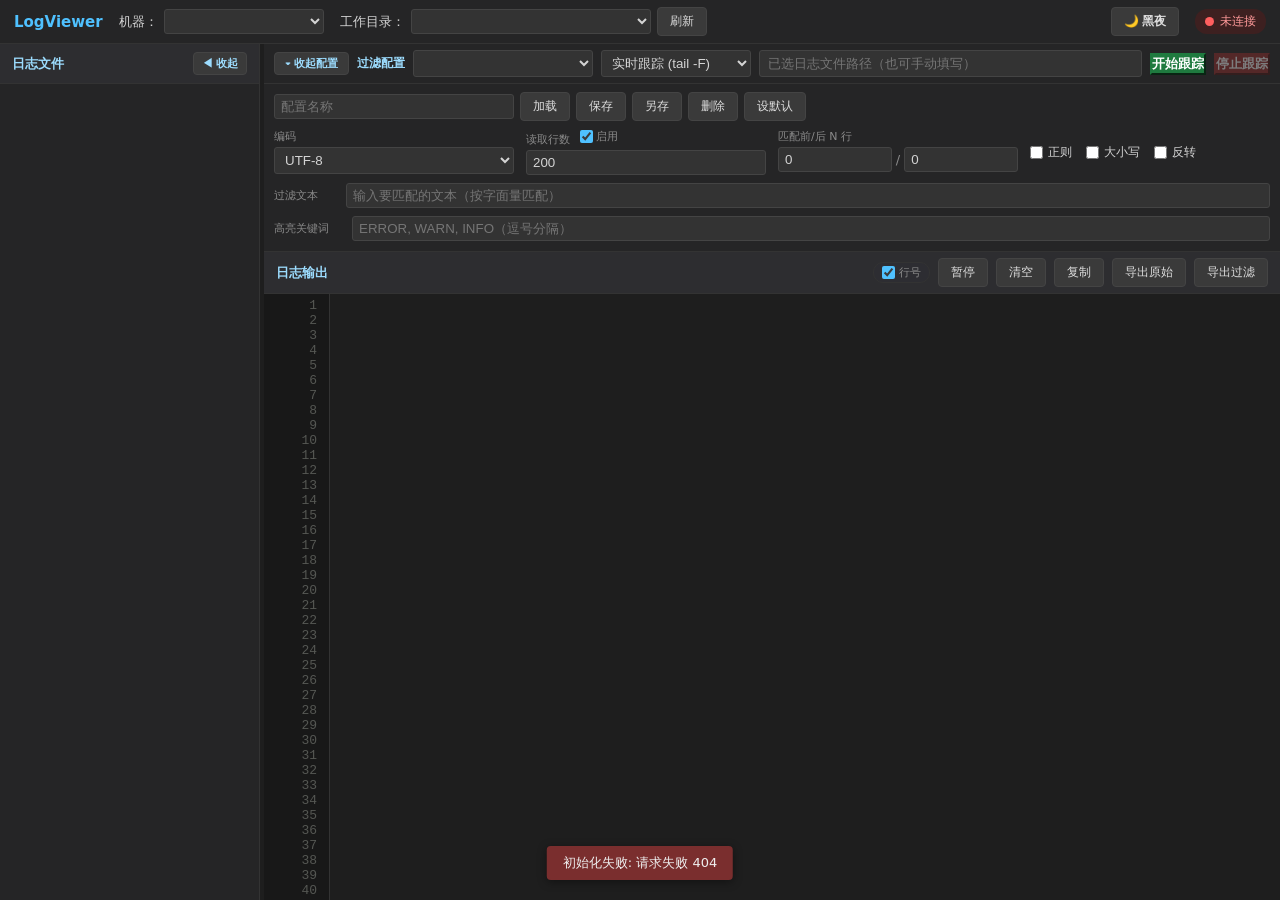
==== commit fef40957: "新增 SSH 远程主机支持、登录认证与配置文件重构 - 新增 internal/host 包：抽象 local/SSH 主机，支持远程命令执行、   路径转换与进程管理（ssh.go/ssh_path" ====
--- a/static/index.html
+++ b/static/index.html
@@ -11,6 +11,10 @@
 <body>
 <header id="topbar">
   <div class="brand">LogViewer</div>
+  <div class="hosts">
+    <label>机器：</label>
+    <select id="hostSelect" title="选择要查看的机器"></select>
+  </div>
   <div class="roots">
     <label>工作目录：</label>
     <select id="rootSelect" title="选择根工作目录"></select>
@@ -18,6 +22,7 @@
   </div>
   <div class="spacer"></div>
   <button id="themeToggle" title="切换白天/黑夜主题">🌙 黑夜</button>
+  <button id="logoutBtn" class="logout-btn" title="退出登录" style="display:none">退出</button>
   <div id="connStatus" class="status offline"><span class="dot"></span><span id="connText">未连接</span></div>
 </header>
 
@@ -30,6 +35,8 @@
     </div>
     <div id="tree"></div>
   </aside>
+  <!-- 拖拽分隔条：拖动调整左侧目录树宽度 -->
+  <div id="splitter" class="splitter" title="拖动调整宽度"></div>
   <!-- 侧栏收起后的展开条 -->
   <div id="sidebarReopen"><button title="展开侧栏">▶ 日志文件</button></div>
 
@@ -167,6 +174,21 @@
 
 <div id="toast"></div>
 
+<!-- 登录遮罩（启用认证且未登录时显示） -->
+<div id="loginMask" class="login-mask">
+  <form id="loginForm" class="login-card">
+    <div class="login-title">LogViewer 登录</div>
+    <label class="login-field">用户名
+      <input id="loginUser" type="text" autocomplete="username" required>
+    </label>
+    <label class="login-field">密码
+      <input id="loginPass" type="password" autocomplete="current-password" required>
+    </label>
+    <div id="loginError" class="login-error"></div>
+    <button type="submit" id="loginBtn" class="btn-primary">登录</button>
+  </form>
+</div>
+
 <!-- 导出进度遮罩 -->
 <div id="exportMask" class="export-mask">
   <div class="export-dialog">
--- a/static/style.css
+++ b/static/style.css
@@ -75,6 +75,8 @@
 
 #topbar { display: flex; align-items: center; gap: 16px; height: 44px; padding: 0 14px; background: var(--panel); border-bottom: 1px solid var(--border); }
 .brand { font-size: 15px; font-weight: 700; color: var(--accent); white-space: nowrap; }
+.hosts { display: flex; align-items: center; gap: 6px; }
+.hosts select { background: var(--input-bg); color: var(--text); border: 1px solid var(--border-2); border-radius: 3px; padding: 3px 6px; min-width: 160px; }
 .roots { display: flex; align-items: center; gap: 6px; }
 .roots select { background: var(--input-bg); color: var(--text); border: 1px solid var(--border-2); border-radius: 3px; padding: 3px 6px; min-width: 240px; }
 #topbar button, .cfg-row button, .btn-group button, .term-toolbar button {
@@ -91,8 +93,27 @@
 .status.offline .dot { background: var(--offline-dot); }
 .status.running { background: var(--running-bg); color: var(--running-fg); }
 .status.running .dot { background: var(--running-dot); }
+.status.stopping { background: var(--running-bg); color: var(--running-fg); }
+.status.stopping .dot { background: var(--running-dot); animation: lv-pulse 0.7s ease-in-out infinite; }
+@keyframes lv-pulse { 0%,100% { opacity: 1; } 50% { opacity: .25; } }
+
+/* 停止按钮加载态（非阻塞，仅视觉反馈） */
+#stopBtn.loading { opacity: .8; cursor: progress; }
+#stopBtn.loading::after {
+  content: ""; display: inline-block; width: 10px; height: 10px; margin-left: 6px;
+  border: 2px solid currentColor; border-top-color: transparent; border-radius: 50%;
+  vertical-align: -1px; animation: lv-spin .6s linear infinite;
+}
+@keyframes lv-spin { to { transform: rotate(360deg); } }
 
 #themeToggle { min-width: 64px; font-weight: 600; }
+.logout-btn { font-weight: 600; }
+
+/* 拖拽分隔条 */
+.splitter { width: 4px; flex-shrink: 0; cursor: col-resize; background: transparent; position: relative; z-index: 5; }
+.splitter:hover, .splitter.dragging { background: var(--accent); }
+#treePanel.collapsed ~ .splitter { display: none; }
+#treePanel.no-transition { transition: none !important; }
 
 #main { display: flex; height: calc(100vh - 44px); overflow: hidden; }
 
@@ -108,19 +129,20 @@
 #sidebarReopen button:hover { background: var(--btn-hover); color: var(--text); }
 
 .panel-title { padding: 8px 12px; font-weight: 600; color: var(--accent-2); border-bottom: 1px solid var(--border); background: var(--panel-2); }
-#tree { flex: 1; overflow: auto; padding: 6px 4px; }
+#tree { flex: 1; overflow-y: auto; overflow-x: hidden; padding: 6px 4px; }
 #tree::-webkit-scrollbar { width: 10px; }
 #tree::-webkit-scrollbar-track { background: var(--scroll-track); }
 #tree::-webkit-scrollbar-thumb { background: var(--scroll-thumb); border-radius: 5px; }
 #tree::-webkit-scrollbar-thumb:hover { background: var(--scroll-thumb-hover); }
 .tree-node { user-select: none; }
-.tree-item { display: flex; align-items: center; gap: 5px; padding: 3px 6px; border-radius: 3px; cursor: pointer; white-space: nowrap; }
+.tree-item { display: flex; align-items: center; gap: 5px; padding: 3px 6px; border-radius: 3px; cursor: pointer; white-space: nowrap; min-width: 0; }
 .tree-item:hover { background: var(--panel-2); }
 .tree-item.selected { background: var(--selected); color: #fff; }
-.tree-item .arrow { width: 14px; text-align: center; color: var(--text-dim); font-size: 10px; }
-.tree-item .icon { width: 16px; text-align: center; }
+.tree-item .arrow { width: 14px; flex-shrink: 0; text-align: center; color: var(--text-dim); font-size: 10px; }
+.tree-item .icon { width: 16px; flex-shrink: 0; text-align: center; }
+.tree-item .name { flex: 1 1 auto; min-width: 0; overflow: hidden; text-overflow: ellipsis; }
 .tree-children { margin-left: 14px; border-left: 1px solid var(--border); }
-.tree-file .size { color: var(--text-dim); font-size: 11px; margin-left: auto; padding-left: 8px; }
+.tree-file .size { color: var(--text-dim); font-size: 11px; margin-left: auto; padding-left: 8px; flex-shrink: 0; }
 
 #content { flex: 1; display: flex; flex-direction: column; min-width: 0; }
 
@@ -242,3 +264,14 @@
 .progress-bar { height: 10px; background: var(--bg); border: 1px solid var(--border); border-radius: 6px; overflow: hidden; }
 .progress-fill { height: 100%; width: 0; background: linear-gradient(90deg, var(--accent), #7ee2a8); border-radius: 6px; transition: width .15s; }
 .export-meta { display: flex; justify-content: space-between; margin-top: 10px; font-size: 12px; color: var(--text-dim); }
+
+/* 登录遮罩 */
+.login-mask { position: fixed; inset: 0; background: rgba(0,0,0,.55); display: none; align-items: center; justify-content: center; z-index: 300; }
+.login-mask.show { display: flex; }
+.login-card { width: 320px; max-width: 86vw; background: var(--panel); color: var(--text); border: 1px solid var(--border-2); border-radius: 10px; padding: 22px 22px 18px; box-shadow: 0 10px 40px rgba(0,0,0,.55); display: flex; flex-direction: column; gap: 12px; }
+.login-title { font-size: 16px; font-weight: 700; color: var(--accent); text-align: center; margin-bottom: 4px; }
+.login-field { display: flex; flex-direction: column; gap: 5px; font-size: 12px; color: var(--text-dim); }
+.login-field input { background: var(--input-bg); color: var(--text); border: 1px solid var(--border-2); border-radius: 5px; padding: 7px 9px; font-size: 13px; }
+.login-field input:focus { outline: none; border-color: var(--accent); }
+.login-error { color: var(--danger-hover); font-size: 12px; min-height: 16px; }
+.login-card .btn-primary { padding: 8px; font-size: 13px; border-radius: 5px; }
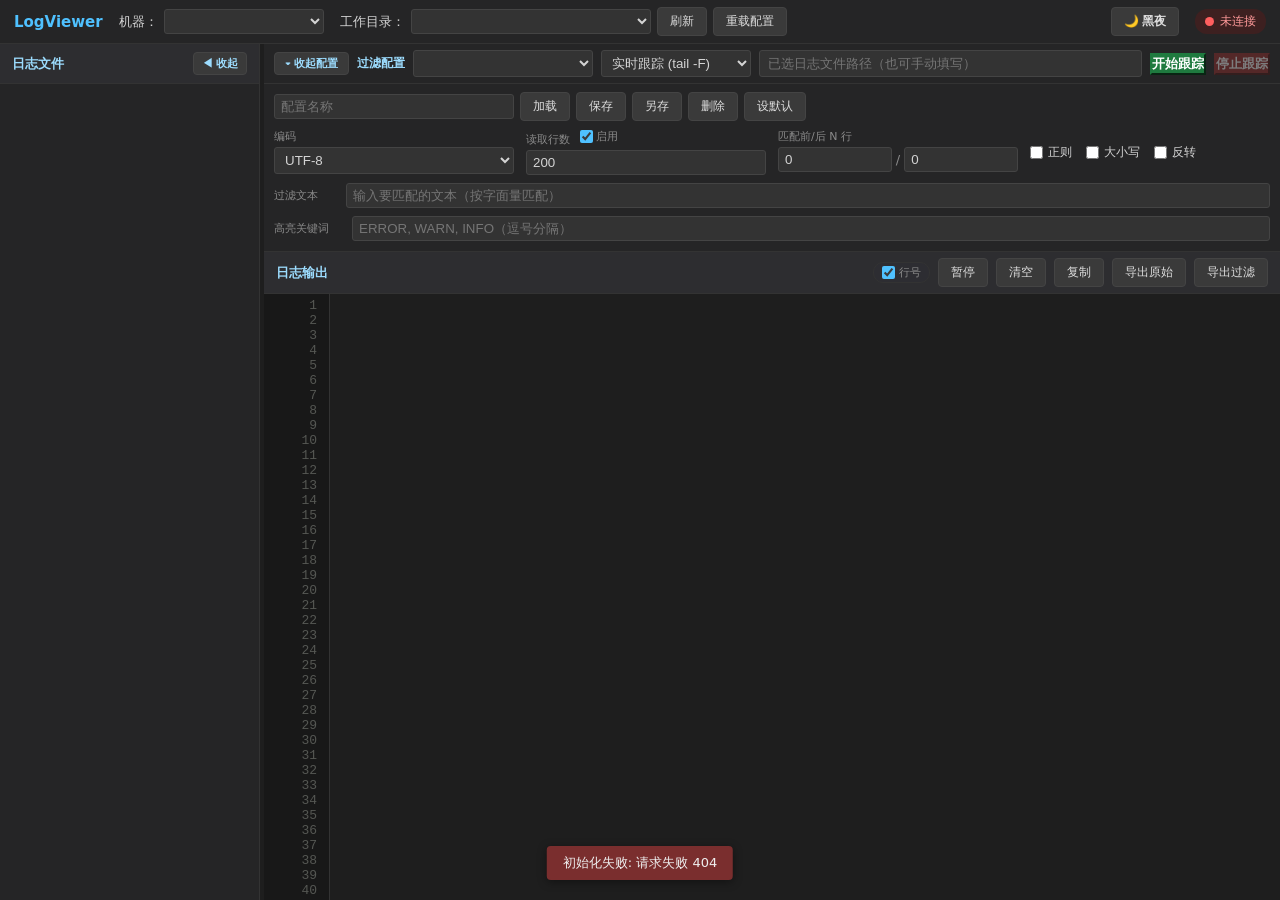
==== commit 60dd4c8d: "新增密码加密、配置热加载、注释保留与断线重连，并修复审计问题 - 新增 cryptoutil 包：AES-256-GCM 加密密码（enc:v1 前缀），CLI 支持 -key/-encrypt-co" ====
--- a/static/index.html
+++ b/static/index.html
@@ -18,7 +18,8 @@
   <div class="roots">
     <label>工作目录：</label>
     <select id="rootSelect" title="选择根工作目录"></select>
-    <button id="refreshTreeBtn" title="刷新目录树">刷新</button>
+    <button id="refreshTreeBtn" title="刷新机器状态与目录树">刷新</button>
+    <button id="reloadCfgBtn" title="重新加载配置文件（热加载）">重载配置</button>
   </div>
   <div class="spacer"></div>
   <button id="themeToggle" title="切换白天/黑夜主题">🌙 黑夜</button>
@@ -167,6 +168,10 @@
       <div class="term-wrap">
         <div id="gutter"></div>
         <div id="terminal"></div>
+        <div id="disconnectBanner" class="disconnect-banner">
+          <span class="banner-text">连接已断开，正在尝试重连...</span>
+          <button id="reconnectBtn" class="banner-btn">立即重连</button>
+        </div>
       </div>
     </section>
   </main>
--- a/static/style.css
+++ b/static/style.css
@@ -63,6 +63,10 @@
 * { box-sizing: border-box; margin: 0; padding: 0; }
 html, body { height: 100%; font-family: "Segoe UI", "Microsoft YaHei", system-ui, sans-serif; font-size: 13px; color: var(--text); background: var(--bg); overflow: hidden; transition: background .15s, color .15s; }
 
+/* 键盘焦点可见样式（鼠标点击不显示） */
+:focus-visible { outline: 2px solid var(--accent); outline-offset: 1px; border-radius: 3px; }
+button:focus:not(:focus-visible), select:focus:not(:focus-visible), input:focus:not(:focus-visible) { outline: none; }
+
 /* 通用按钮 */
 button.btn { background: var(--btn-bg); color: var(--btn-text); border: 1px solid var(--border-2); border-radius: 4px; padding: 5px 12px; cursor: pointer; font-size: 12px; line-height: 1.3; transition: background .12s, border-color .12s; }
 button.btn:hover { background: var(--btn-hover); }
@@ -73,7 +77,8 @@
 button.btn-danger { background: var(--danger-bg); color: #fff; border-color: var(--danger-bg); font-weight: 600; }
 button.btn-danger:hover { background: var(--danger-hover); border-color: var(--danger-hover); }
 
-#topbar { display: flex; align-items: center; gap: 16px; height: 44px; padding: 0 14px; background: var(--panel); border-bottom: 1px solid var(--border); }
+#topbar { display: flex; align-items: center; gap: 16px; height: 44px; padding: 0 14px; background: var(--panel); border-bottom: 1px solid var(--border); overflow-x: auto; overflow-y: hidden; }
+#topbar::-webkit-scrollbar { height: 0; }
 .brand { font-size: 15px; font-weight: 700; color: var(--accent); white-space: nowrap; }
 .hosts { display: flex; align-items: center; gap: 6px; }
 .hosts select { background: var(--input-bg); color: var(--text); border: 1px solid var(--border-2); border-radius: 3px; padding: 3px 6px; min-width: 160px; }
@@ -117,8 +122,9 @@
 
 #main { display: flex; height: calc(100vh - 44px); overflow: hidden; }
 
-#treePanel { width: 260px; min-width: 0; background: var(--panel); border-right: 1px solid var(--border); display: flex; flex-direction: column; transition: width .15s ease, border .15s; flex-shrink: 0; }
+#treePanel { width: 260px; min-width: 0; background: var(--panel); border-right: 1px solid var(--border); display: flex; flex-direction: column; transition: width .15s ease, border .15s; flex-shrink: 0; overflow: hidden; }
 #treePanel.collapsed { width: 0; border-right: none; }
+#treePanel > * { min-width: 0; }
 .tree-header { display: flex; align-items: center; gap: 8px; padding: 8px 12px; background: var(--panel-2); border-bottom: 1px solid var(--border); }
 .tree-header .panel-title { padding: 0; border: none; background: none; flex: 1; }
 .sidebar-toggle { background: var(--btn-bg); color: var(--accent-2); border: 1px solid var(--border-2); border-radius: 4px; padding: 3px 8px; cursor: pointer; font-size: 11px; font-weight: 600; white-space: nowrap; }
@@ -238,7 +244,7 @@
 .view-info { color: var(--text-dim); font-size: 11px; max-width: 40%; overflow: hidden; text-overflow: ellipsis; white-space: nowrap; }
 .line-num-toggle { display: inline-flex; align-items: center; gap: 4px; color: var(--text-dim); font-size: 11px; cursor: pointer; padding: 2px 8px; background: var(--panel-3); border: 1px solid var(--border); border-radius: 10px; }
 .line-num-toggle input { accent-color: var(--accent); }
-.term-wrap { flex: 1 1 auto; min-height: 0; display: flex; background: var(--term-bg); overflow: hidden; }
+.term-wrap { flex: 1 1 auto; min-height: 0; display: flex; background: var(--term-bg); overflow: hidden; position: relative; }
 #gutter { flex: 0 0 auto; min-height: 0; background: var(--term-gutter, #181818); border-right: 1px solid var(--border); overflow: hidden; padding: 4px 4px 4px 6px; box-sizing: content-box; }
 [data-theme="light"] #gutter { background: #eef0f3; }
 #gutter .xterm-viewport { overflow: hidden !important; }
@@ -251,13 +257,47 @@
 #terminal .xterm-viewport::-webkit-scrollbar-thumb:hover { background: var(--scroll-thumb-hover); }
 #terminal .xterm-screen { overflow: hidden !important; }
 
+/* 断线横幅（覆盖在终端区域顶部） */
+.disconnect-banner {
+  display: none;
+  position: absolute;
+  top: 8px;
+  left: 50%;
+  transform: translateX(-50%);
+  align-items: center;
+  gap: 12px;
+  background: var(--danger-bg);
+  color: #fff;
+  padding: 8px 16px;
+  border-radius: 6px;
+  font-size: 12px;
+  font-weight: 600;
+  box-shadow: 0 4px 14px rgba(0,0,0,.4);
+  z-index: 20;
+  animation: lv-pulse 1.5s ease-in-out infinite;
+  pointer-events: none;
+}
+.disconnect-banner.show { display: flex; }
+.banner-btn {
+  background: rgba(255,255,255,.18);
+  color: #fff;
+  border: 1px solid rgba(255,255,255,.35);
+  border-radius: 4px;
+  padding: 3px 10px;
+  cursor: pointer;
+  font-size: 11px;
+  font-weight: 600;
+  pointer-events: auto;
+}
+.banner-btn:hover { background: rgba(255,255,255,.3); }
+
 #toast { position: fixed; bottom: 20px; left: 50%; transform: translateX(-50%); background: #333; color: #eee; padding: 8px 16px; border-radius: 4px; box-shadow: 0 2px 10px rgba(0,0,0,.4); opacity: 0; transition: opacity .2s; pointer-events: none; z-index: 99; }
 #toast.show { opacity: 1; }
 #toast.error { background: #7a2e2e; }
 #toast.success { background: #2e5a3a; }
 
 /* 导出进度遮罩 */
-.export-mask { position: fixed; inset: 0; background: rgba(0,0,0,.45); display: none; align-items: center; justify-content: center; z-index: 200; }
+.export-mask { position: fixed; inset: 0; background: rgba(0,0,0,.45); display: none; align-items: center; justify-content: center; z-index: 200; overflow-y: auto; padding: 20px; }
 .export-mask.show { display: flex; }
 .export-dialog { width: 420px; max-width: 80vw; background: var(--panel); color: var(--text); border: 1px solid var(--border-2); border-radius: 8px; padding: 18px 20px; box-shadow: 0 8px 32px rgba(0,0,0,.5); }
 .export-title { font-size: 14px; font-weight: 600; margin-bottom: 14px; color: var(--accent-2); }
@@ -266,7 +306,7 @@
 .export-meta { display: flex; justify-content: space-between; margin-top: 10px; font-size: 12px; color: var(--text-dim); }
 
 /* 登录遮罩 */
-.login-mask { position: fixed; inset: 0; background: rgba(0,0,0,.55); display: none; align-items: center; justify-content: center; z-index: 300; }
+.login-mask { position: fixed; inset: 0; background: rgba(0,0,0,.55); display: none; align-items: center; justify-content: center; z-index: 300; overflow-y: auto; padding: 20px; }
 .login-mask.show { display: flex; }
 .login-card { width: 320px; max-width: 86vw; background: var(--panel); color: var(--text); border: 1px solid var(--border-2); border-radius: 10px; padding: 22px 22px 18px; box-shadow: 0 10px 40px rgba(0,0,0,.55); display: flex; flex-direction: column; gap: 12px; }
 .login-title { font-size: 16px; font-weight: 700; color: var(--accent); text-align: center; margin-bottom: 4px; }
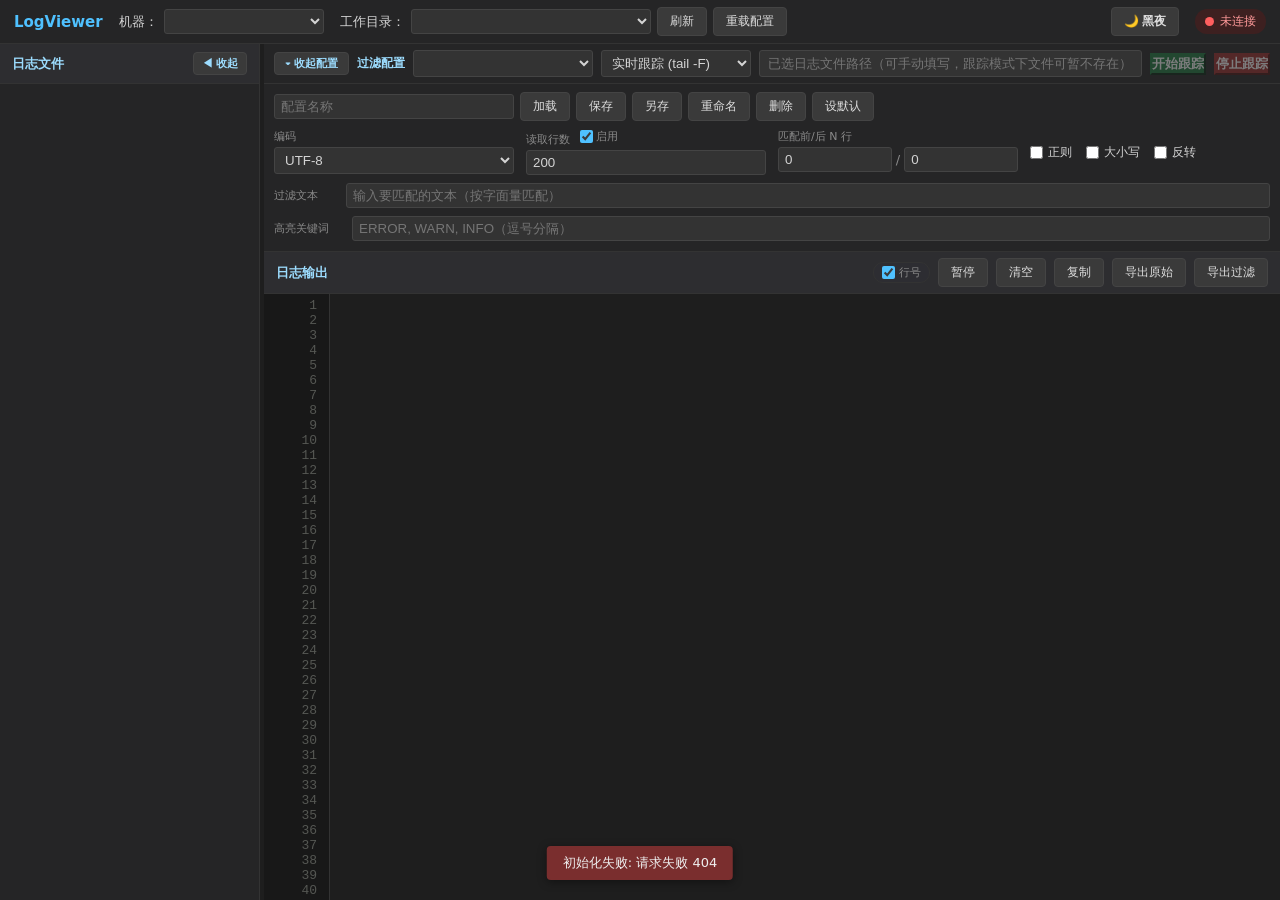
==== commit 6ecb6ff8: "发布 v0.0.4：可靠性加固、版本化构建与文档治理 版本管理 - 新增根目录 VERSION 文件作为版本号唯一来源（仅开发者手动修改，AI/自动化不得改动） - main.go 增加 versio" ====
--- a/static/index.html
+++ b/static/index.html
@@ -52,7 +52,7 @@
           <option value="true">实时跟踪 (tail -F)</option>
           <option value="false">静态加载</option>
         </select>
-        <input id="filePath" type="text" placeholder="已选日志文件路径（也可手动填写）" readonly>
+        <input id="filePath" type="text" placeholder="已选日志文件路径（可手动填写，跟踪模式下文件可暂不存在）" spellcheck="false">
         <button id="startBtn" class="btn-primary">开始跟踪</button>
         <button id="stopBtn" class="btn-danger" disabled>停止跟踪</button>
       </div>
@@ -62,6 +62,7 @@
           <button id="loadCfgBtn" title="加载选中配置">加载</button>
           <button id="saveCfgBtn" title="保存当前配置">保存</button>
           <button id="saveAsCfgBtn" title="另存为">另存</button>
+          <button id="renameCfgBtn" title="重命名配置">重命名</button>
           <button id="delCfgBtn" title="删除配置">删除</button>
           <button id="setDefaultCfgBtn" title="设为默认">设默认</button>
         </div>
@@ -71,6 +72,7 @@
             <select id="encoding">
               <option value="utf-8">UTF-8</option>
               <option value="gbk">GBK</option>
+              <option value="gb2312">GB2312</option>
             </select>
           </div>
           <div class="field">
@@ -143,6 +145,10 @@
               <label>拼装预览</label>
               <code id="regexPreview">(无过滤，读取全部)</code>
             </div>
+            <div class="builder-row">
+              <label></label>
+              <div class="regex-error" id="regexError" style="display:none"></div>
+            </div>
           </div>
         </div>
 
@@ -156,7 +162,6 @@
     <section id="termPanel">
       <div class="term-toolbar">
         <span class="panel-title">日志输出</span>
-        <span id="viewInfo" class="view-info"></span>
         <div class="spacer"></div>
         <label class="line-num-toggle" title="在终端左侧显示行号"><input type="checkbox" id="lineNumToggle" checked> 行号</label>
         <button id="pauseBtn" title="暂停/继续数据流">暂停</button>
@@ -168,6 +173,14 @@
       <div class="term-wrap">
         <div id="gutter"></div>
         <div id="terminal"></div>
+        <div id="searchBar" class="search-bar" style="display:none">
+          <input type="text" id="searchInput" placeholder="终端内查找 (Ctrl+F)" autocomplete="off" spellcheck="false">
+          <label class="search-case" title="区分大小写"><input type="checkbox" id="searchCase"> Aa</label>
+          <button id="searchPrev" title="上一个 (Shift+Enter)">▲</button>
+          <button id="searchNext" title="下一个 (Enter)">▼</button>
+          <button id="searchClose" title="关闭 (Esc)">×</button>
+          <span id="searchCount" class="search-count"></span>
+        </div>
         <div id="disconnectBanner" class="disconnect-banner">
           <span class="banner-text">连接已断开，正在尝试重连...</span>
           <button id="reconnectBtn" class="banner-btn">立即重连</button>
@@ -203,11 +216,15 @@
       <span id="exportStatus">准备中...</span>
       <span id="exportPercent">0%</span>
     </div>
+    <div class="export-actions">
+      <button id="exportCancelBtn" type="button">取消导出</button>
+    </div>
   </div>
 </div>
 
 <script src="/static/vendor/xterm.js"></script>
 <script src="/static/vendor/fit.js"></script>
+<script src="/static/vendor/search.js"></script>
 <script src="/static/vendor/flatpickr.js"></script>
 <script src="/static/vendor/flatpickr.zh.js"></script>
 <script src="/static/app.js"></script>
--- a/static/style.css
+++ b/static/style.css
@@ -186,10 +186,9 @@
 .plain-filter { display: none; align-items: center; gap: 8px; margin-bottom: 8px; }
 .plain-filter label { color: var(--text-dim); font-size: 11px; width: 64px; flex-shrink: 0; }
 .plain-filter input { flex: 1; background: var(--input-bg); color: var(--text); border: 1px solid var(--border-2); border-radius: 3px; padding: 4px 6px; }
-/* 正则关闭时：隐藏构建器、显示文本框、显示反转 */
+/* 正则关闭时：隐藏构建器、显示文本框。反转在两种模式下都显示并生效。 */
 #configPanel:not(.regex-on) .builder { display: none; }
 #configPanel:not(.regex-on) .plain-filter { display: flex; }
-#configPanel.regex-on #invertWrap { display: none; }
 .builder-head { display: flex; align-items: baseline; justify-content: space-between; margin-bottom: 8px; }
 .builder-head > span:first-child { font-weight: 600; color: var(--accent-2); font-size: 12px; }
 .builder-hint { color: var(--text-dim); font-size: 11px; }
@@ -238,10 +237,14 @@
 .builder-row.preview code { flex: 1; display: block; background: var(--bg); color: #7ee2a8; border: 1px solid var(--border); border-radius: 3px; padding: 5px 8px; font-family: Consolas, monospace; font-size: 11px; word-break: break-all; white-space: pre-wrap; max-height: 60px; overflow-y: auto; }
 [data-theme="light"] .builder-row.preview code { color: #1a7a42; }
 
+/* 正则实时校验错误提示 + 出错输入框红边 */
+.regex-error { flex: 1; color: #ff6b6b; font-size: 11px; line-height: 1.4; word-break: break-all; }
+[data-theme="light"] .regex-error { color: var(--danger-bg); }
+.input-error { border-color: var(--danger-bg) !important; box-shadow: 0 0 0 1px var(--danger-bg) inset; }
+
 #termPanel { flex: 1 1 auto; display: flex; flex-direction: column; min-height: 0; overflow: hidden; position: relative; }
 .term-toolbar { display: flex; align-items: center; gap: 8px; padding: 6px 12px; background: var(--panel-2); border-bottom: 1px solid var(--border); flex-shrink: 0; }
 .term-toolbar .panel-title { padding: 0; border: none; background: none; }
-.view-info { color: var(--text-dim); font-size: 11px; max-width: 40%; overflow: hidden; text-overflow: ellipsis; white-space: nowrap; }
 .line-num-toggle { display: inline-flex; align-items: center; gap: 4px; color: var(--text-dim); font-size: 11px; cursor: pointer; padding: 2px 8px; background: var(--panel-3); border: 1px solid var(--border); border-radius: 10px; }
 .line-num-toggle input { accent-color: var(--accent); }
 .term-wrap { flex: 1 1 auto; min-height: 0; display: flex; background: var(--term-bg); overflow: hidden; position: relative; }
@@ -291,6 +294,50 @@
 }
 .banner-btn:hover { background: rgba(255,255,255,.3); }
 
+/* 终端内搜索条 */
+.search-bar {
+  position: absolute;
+  top: 8px;
+  right: 12px;
+  display: flex;
+  align-items: center;
+  gap: 6px;
+  background: var(--panel-2);
+  border: 1px solid var(--border-2);
+  border-radius: 6px;
+  padding: 5px 8px;
+  box-shadow: 0 4px 14px rgba(0,0,0,.4);
+  z-index: 30;
+  font-size: 12px;
+}
+.search-bar input[type="text"] {
+  width: 200px;
+  background: var(--bg);
+  border: 1px solid var(--border);
+  color: var(--text);
+  border-radius: 4px;
+  padding: 4px 8px;
+  font-size: 12px;
+  outline: none;
+}
+.search-bar input[type="text"]:focus { border-color: var(--accent); }
+.search-bar button {
+  background: var(--btn);
+  color: var(--text);
+  border: 1px solid var(--border);
+  border-radius: 4px;
+  width: 26px;
+  height: 26px;
+  cursor: pointer;
+  font-size: 12px;
+  line-height: 1;
+  padding: 0;
+}
+.search-bar button:hover { background: var(--btn-hover); }
+.search-case { display: flex; align-items: center; gap: 3px; color: var(--text-dim, #aaa); cursor: pointer; user-select: none; }
+.search-count { min-width: 48px; color: var(--text-dim, #999); font-size: 11px; }
+.search-count.none { color: #e06c6c; }
+
 #toast { position: fixed; bottom: 20px; left: 50%; transform: translateX(-50%); background: #333; color: #eee; padding: 8px 16px; border-radius: 4px; box-shadow: 0 2px 10px rgba(0,0,0,.4); opacity: 0; transition: opacity .2s; pointer-events: none; z-index: 99; }
 #toast.show { opacity: 1; }
 #toast.error { background: #7a2e2e; }
@@ -304,6 +351,9 @@
 .progress-bar { height: 10px; background: var(--bg); border: 1px solid var(--border); border-radius: 6px; overflow: hidden; }
 .progress-fill { height: 100%; width: 0; background: linear-gradient(90deg, var(--accent), #7ee2a8); border-radius: 6px; transition: width .15s; }
 .export-meta { display: flex; justify-content: space-between; margin-top: 10px; font-size: 12px; color: var(--text-dim); }
+.export-actions { display: flex; justify-content: flex-end; margin-top: 14px; }
+.export-actions button { padding: 6px 16px; border-radius: 5px; border: 1px solid var(--border-2); background: var(--panel-2); color: var(--text); cursor: pointer; font-size: 13px; }
+.export-actions button:hover { border-color: var(--danger); color: var(--danger); }
 
 /* 登录遮罩 */
 .login-mask { position: fixed; inset: 0; background: rgba(0,0,0,.55); display: none; align-items: center; justify-content: center; z-index: 300; overflow-y: auto; padding: 20px; }
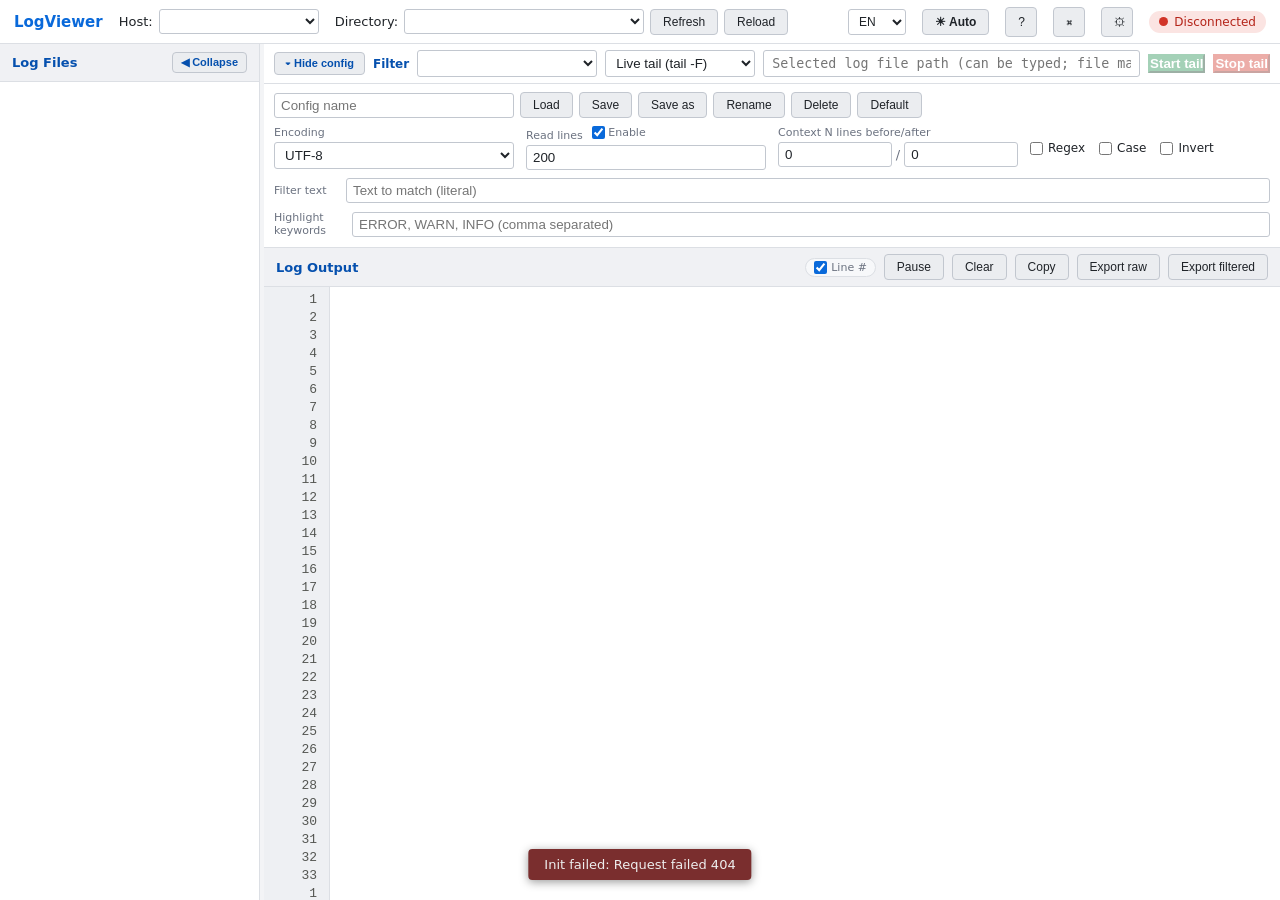
==== commit 59ab814c: "发布 v0.0.5：断线补齐、可观测性、界面体验与快捷键修复 - follow 会话与 WS 解耦：断线宽限期环形缓冲按 seq 补齐，溢出 gap 提示 - /healthz 与 /metrics（" ====
--- a/static/index.html
+++ b/static/index.html
@@ -3,72 +3,80 @@
 <head>
 <meta charset="UTF-8">
 <meta name="viewport" content="width=device-width, initial-scale=1.0">
-<title>LogViewer 日志查看工具</title>
+<title data-i18n="appTitle">LogViewer 日志查看工具</title>
 <link rel="stylesheet" href="/static/vendor/xterm.css">
 <link rel="stylesheet" href="/static/vendor/flatpickr.css">
 <link rel="stylesheet" href="/static/style.css">
 </head>
 <body>
 <header id="topbar">
-  <div class="brand">LogViewer</div>
+  <button id="hamburgerBtn" class="hamburger" data-i18n-title="menuTitle" title="菜单" aria-label="Menu">☰</button>
+  <div class="brand" data-i18n="brand">LogViewer</div>
   <div class="hosts">
-    <label>机器：</label>
-    <select id="hostSelect" title="选择要查看的机器"></select>
+    <label data-i18n="hostLabel">机器：</label>
+    <select id="hostSelect" data-i18n-title="hostSelectTitle" title="选择要查看的机器"></select>
   </div>
   <div class="roots">
-    <label>工作目录：</label>
-    <select id="rootSelect" title="选择根工作目录"></select>
-    <button id="refreshTreeBtn" title="刷新机器状态与目录树">刷新</button>
-    <button id="reloadCfgBtn" title="重新加载配置文件（热加载）">重载配置</button>
+    <label data-i18n="rootLabel">工作目录：</label>
+    <select id="rootSelect" data-i18n-title="rootSelectTitle" title="选择根工作目录"></select>
+    <button id="refreshTreeBtn" data-i18n="refresh" data-i18n-title="refreshTitle" title="刷新机器状态与目录树">刷新</button>
+    <button id="reloadCfgBtn" data-i18n="reloadConfig" data-i18n-title="reloadTitle" title="重新加载配置文件（热加载）">重载配置</button>
   </div>
   <div class="spacer"></div>
-  <button id="themeToggle" title="切换白天/黑夜主题">🌙 黑夜</button>
-  <button id="logoutBtn" class="logout-btn" title="退出登录" style="display:none">退出</button>
-  <div id="connStatus" class="status offline"><span class="dot"></span><span id="connText">未连接</span></div>
+  <select id="langSelect" class="lang-select" title="Language" aria-label="Language">
+    <option value="zh">中文</option>
+    <option value="en">EN</option>
+  </select>
+  <button id="themeToggle" data-i18n-title="themeTitle" title="切换主题">🌙 黑夜</button>
+  <button id="helpBtn" class="icon-btn" data-i18n-title="helpTitle" title="快捷帮助">?</button>
+  <button id="controlPanelBtn" class="icon-btn" data-i18n-title="controlPanelTitle" title="控制面板">⌘</button>
+  <button id="settingsBtn" class="icon-btn" data-i18n-title="settingsTitle" title="设置">⚙</button>
+  <button id="logoutBtn" class="logout-btn" data-i18n="logout" data-i18n-title="logoutTitle" title="退出登录" style="display:none">退出</button>
+  <div id="connStatus" class="status offline"><span class="dot"></span><span id="connText" data-i18n="connOffline">未连接</span></div>
 </header>
 
 <div id="main">
   <!-- 左侧：目录树 -->
   <aside id="treePanel">
     <div class="tree-header">
-      <span class="panel-title">日志文件</span>
-      <button id="sidebarCollapse" class="sidebar-toggle" title="收起侧栏">◀ 收起</button>
+      <span class="panel-title" data-i18n="filesTitle">日志文件</span>
+      <button id="sidebarCollapse" class="sidebar-toggle" data-i18n="collapseSidebar" data-i18n-title="collapseSidebar" title="收起侧栏">◀ 收起</button>
     </div>
     <div id="tree"></div>
   </aside>
   <!-- 拖拽分隔条：拖动调整左侧目录树宽度 -->
   <div id="splitter" class="splitter" title="拖动调整宽度"></div>
   <!-- 侧栏收起后的展开条 -->
-  <div id="sidebarReopen"><button title="展开侧栏">▶ 日志文件</button></div>
+  <div id="sidebarReopen"><button data-i18n="reopenSidebar" data-i18n-title="reopenTitle" title="展开侧栏">▶ 日志文件</button></div>
 
   <!-- 右侧：配置 + 终端 -->
   <main id="content">
     <section id="configPanel">
       <div class="cfg-quickbar">
-        <button id="cfgToggle" class="cfg-toggle" title="折叠/展开配置">▾ 收起配置</button>
-        <span class="brand-mini">过滤配置</span>
-        <select id="configSelect" title="已保存配置"></select>
-        <select id="followTail" title="查看模式">
-          <option value="true">实时跟踪 (tail -F)</option>
-          <option value="false">静态加载</option>
+        <button id="cfgToggle" class="cfg-toggle" data-i18n="cfgCollapse" data-i18n-title="cfgCollapseTitle" title="折叠/展开配置">▾ 收起配置</button>
+        <span class="brand-mini" data-i18n="configMini">过滤配置</span>
+        <select id="configSelect" data-i18n-title="savedConfigTitle" title="已保存配置"></select>
+        <select id="followTail" data-i18n-title="modeTitle" title="查看模式">
+          <option value="true" data-i18n="modeFollow">实时跟踪 (tail -F)</option>
+          <option value="false" data-i18n="modeStatic">静态加载</option>
         </select>
-        <input id="filePath" type="text" placeholder="已选日志文件路径（可手动填写，跟踪模式下文件可暂不存在）" spellcheck="false">
-        <button id="startBtn" class="btn-primary">开始跟踪</button>
-        <button id="stopBtn" class="btn-danger" disabled>停止跟踪</button>
+        <input id="filePath" type="text" data-i18n-placeholder="filePathPh" placeholder="已选日志文件路径（可手动填写，跟踪模式下文件可暂不存在）" spellcheck="false">
+        <button id="startBtn" class="btn-primary" data-i18n="startFollow">开始跟踪</button>
+        <button id="stopBtn" class="btn-danger" data-i18n="stopFollow" disabled>停止跟踪</button>
       </div>
       <div class="cfg-body" id="cfgBody">
         <div class="cfg-row cfg-header">
-          <input id="cfgName" type="text" placeholder="配置名称" class="cfg-name-input">
-          <button id="loadCfgBtn" title="加载选中配置">加载</button>
-          <button id="saveCfgBtn" title="保存当前配置">保存</button>
-          <button id="saveAsCfgBtn" title="另存为">另存</button>
-          <button id="renameCfgBtn" title="重命名配置">重命名</button>
-          <button id="delCfgBtn" title="删除配置">删除</button>
-          <button id="setDefaultCfgBtn" title="设为默认">设默认</button>
+          <input id="cfgName" type="text" data-i18n-placeholder="cfgNamePh" placeholder="配置名称" class="cfg-name-input">
+          <button id="loadCfgBtn" data-i18n="loadCfg" data-i18n-title="loadCfgTitle" title="加载选中配置">加载</button>
+          <button id="saveCfgBtn" data-i18n="saveCfg" data-i18n-title="saveCfgTitle" title="保存当前配置">保存</button>
+          <button id="saveAsCfgBtn" data-i18n="saveAsCfg" data-i18n-title="saveAsCfgTitle" title="另存为">另存</button>
+          <button id="renameCfgBtn" data-i18n="renameCfg" data-i18n-title="renameCfgTitle" title="重命名配置">重命名</button>
+          <button id="delCfgBtn" data-i18n="delCfg" data-i18n-title="delCfgTitle" title="删除配置">删除</button>
+          <button id="setDefaultCfgBtn" data-i18n="setDefaultCfg" data-i18n-title="setDefaultCfgTitle" title="设为默认">设默认</button>
         </div>
         <div class="cfg-grid">
           <div class="field">
-            <label>编码</label>
+            <label data-i18n="encoding">编码</label>
             <select id="encoding">
               <option value="utf-8">UTF-8</option>
               <option value="gbk">GBK</option>
@@ -76,54 +84,54 @@
             </select>
           </div>
           <div class="field">
-            <label>读取行数 <label class="inline-chk"><input id="limitEnable" type="checkbox" checked> 启用</label></label>
-            <input id="readLines" type="number" min="0" value="200" placeholder="不限">
+            <label><span data-i18n="readLines">读取行数</span> <label class="inline-chk"><input id="limitEnable" type="checkbox" checked> <span data-i18n="enable">启用</span></label></label>
+            <input id="readLines" type="number" min="0" value="200" data-i18n-placeholder="noLimit" placeholder="不限">
           </div>
           <div class="field">
-            <label>匹配前/后 N 行</label>
+            <label data-i18n="contextLines">匹配前/后 N 行</label>
             <div class="ctx-inputs">
-              <input id="contextBefore" type="number" min="0" value="0" title="前 N 行（grep -B）">
+              <input id="contextBefore" type="number" min="0" value="0" data-i18n-title="ctxBeforeTitle" title="前 N 行（grep -B）">
               <span>/</span>
-              <input id="contextAfter" type="number" min="0" value="0" title="后 N 行（grep -A）">
+              <input id="contextAfter" type="number" min="0" value="0" data-i18n-title="ctxAfterTitle" title="后 N 行（grep -A）">
             </div>
           </div>
           <div class="field switch-group">
-            <label class="switch"><input id="useRegex" type="checkbox"> 正则</label>
-            <label class="switch"><input id="caseSensitive" type="checkbox"> 大小写</label>
-            <label class="switch" id="invertWrap"><input id="invertMatch" type="checkbox"> 反转</label>
+            <label class="switch"><input id="useRegex" type="checkbox"> <span data-i18n="regex">正则</span></label>
+            <label class="switch"><input id="caseSensitive" type="checkbox"> <span data-i18n="caseSensitive">大小写</span></label>
+            <label class="switch" id="invertWrap"><input id="invertMatch" type="checkbox"> <span data-i18n="invert">反转</span></label>
           </div>
         </div>
 
         <!-- 普通文本过滤：仅在未勾选"正则"时显示 -->
         <div class="plain-filter">
-          <label>过滤文本</label>
-          <input id="plainContains" type="text" placeholder="输入要匹配的文本（按字面量匹配）">
+          <label data-i18n="plainFilter">过滤文本</label>
+          <input id="plainContains" type="text" data-i18n-placeholder="plainFilterPh" placeholder="输入要匹配的文本（按字面量匹配）">
         </div>
 
         <div class="builder">
           <div class="builder-head">
-            <span>过滤规则构建器</span>
-            <span class="builder-hint">条件可选，编译为一条正则；自定义正则优先</span>
+            <span data-i18n="builderTitle">过滤规则构建器</span>
+            <span class="builder-hint" data-i18n="builderHint">条件可选，编译为一条正则；自定义正则优先</span>
           </div>
           <div class="builder-grid">
             <div class="builder-row time-row">
-              <label>时间范围</label>
+              <label data-i18n="timeRange">时间范围</label>
               <select id="timePrecision" title="时间粒度">
-                <option value="day">按日</option>
-                <option value="hour">按时</option>
-                <option value="minute">按分</option>
-                <option value="second" selected>按秒</option>
+                <option value="day" data-i18n="timeDay">按日</option>
+                <option value="hour" data-i18n="timeHour">按时</option>
+                <option value="minute" data-i18n="timeMinute">按分</option>
+                <option value="second" selected data-i18n="timeSecond">按秒</option>
               </select>
               <!-- 时间范围：flatpickr 日期时间选择器，按粒度切换可选精度 -->
               <span class="time-inputs">
-                <input id="timeStart" type="text" class="fp-input" placeholder="开始时间" readonly>
+                <input id="timeStart" type="text" class="fp-input" data-i18n-placeholder="timeStartPh" placeholder="开始时间" readonly>
                 <span class="tilde">~</span>
-                <input id="timeEnd" type="text" class="fp-input" placeholder="结束时间" readonly>
+                <input id="timeEnd" type="text" class="fp-input" data-i18n-placeholder="timeEndPh" placeholder="结束时间" readonly>
               </span>
-              <button id="clearTimeBtn" class="mini-btn" type="button" title="清除时间范围">清除</button>
+              <button id="clearTimeBtn" class="mini-btn" type="button" data-i18n="clearTime" data-i18n-title="clearTimeTitle" title="清除时间范围">清除</button>
             </div>
             <div class="builder-row">
-              <label>日志级别</label>
+              <label data-i18n="levels">日志级别</label>
               <div class="level-chips" id="levelChips">
                 <label class="chip"><input type="checkbox" class="level-chk" value="ERROR"> ERROR</label>
                 <label class="chip"><input type="checkbox" class="level-chk" value="WARN"> WARN</label>
@@ -134,16 +142,16 @@
               </div>
             </div>
             <div class="builder-row two-col">
-              <div class="sub"><label>内容包含</label><input id="contains" type="text" placeholder="如 连接失败"></div>
-              <div class="sub"><label>内容排除</label><input id="exclude" type="text" placeholder="如 DEBUG"></div>
+              <div class="sub"><label data-i18n="contentInclude">内容包含</label><input id="contains" type="text" data-i18n-placeholder="includePh" placeholder="如 连接失败"></div>
+              <div class="sub"><label data-i18n="contentExclude">内容排除</label><input id="exclude" type="text" data-i18n-placeholder="excludePh" placeholder="如 DEBUG"></div>
             </div>
             <div class="builder-row">
-              <label>自定义正则</label>
-              <input id="customRegex" type="text" placeholder="直接写正则，覆盖上方拼装">
+              <label data-i18n="customRegex">自定义正则</label>
+              <input id="customRegex" type="text" data-i18n-placeholder="customRegexPh" placeholder="直接写正则，覆盖上方拼装">
             </div>
             <div class="builder-row preview">
-              <label>拼装预览</label>
-              <code id="regexPreview">(无过滤，读取全部)</code>
+              <label data-i18n="preview">拼装预览</label>
+              <code id="regexPreview" data-i18n="previewEmpty">(无过滤，读取全部)</code>
             </div>
             <div class="builder-row">
               <label></label>
@@ -153,41 +161,134 @@
         </div>
 
         <div class="cfg-row highlight-row">
-          <label>高亮关键词</label>
-          <input id="highlightRules" type="text" placeholder="ERROR, WARN, INFO（逗号分隔）">
+          <label data-i18n="highlight">高亮关键词</label>
+          <input id="highlightRules" type="text" data-i18n-placeholder="highlightPh" placeholder="ERROR, WARN, INFO（逗号分隔）">
         </div>
       </div>
     </section>
 
     <section id="termPanel">
       <div class="term-toolbar">
-        <span class="panel-title">日志输出</span>
+        <span class="panel-title" data-i18n="outputTitle">日志输出</span>
         <div class="spacer"></div>
-        <label class="line-num-toggle" title="在终端左侧显示行号"><input type="checkbox" id="lineNumToggle" checked> 行号</label>
-        <button id="pauseBtn" title="暂停/继续数据流">暂停</button>
-        <button id="clearBtn" title="清空终端">清空</button>
-        <button id="copyBtn" title="复制终端选中内容">复制</button>
-        <button id="exportRawBtn" title="导出原始日志文件">导出原始</button>
-        <button id="exportFilterBtn" title="按当前配置导出过滤日志">导出过滤</button>
+        <label class="line-num-toggle" data-i18n-title="lineNumTitle" title="在终端左侧显示行号"><input type="checkbox" id="lineNumToggle" checked> <span data-i18n="lineNum">行号</span></label>
+        <button id="pauseBtn" data-i18n="pause" data-i18n-title="pauseTitle" title="暂停/继续数据流">暂停</button>
+        <button id="clearBtn" data-i18n="clear" data-i18n-title="clearTitle" title="清空终端">清空</button>
+        <button id="copyBtn" data-i18n="copy" data-i18n-title="copyTitle" title="复制终端选中内容">复制</button>
+        <button id="exportRawBtn" data-i18n="exportRaw" data-i18n-title="exportRawTitle" title="导出原始日志文件">导出原始</button>
+        <button id="exportFilterBtn" data-i18n="exportFilter" data-i18n-title="exportFilterTitle" title="按当前配置导出过滤日志">导出过滤</button>
       </div>
       <div class="term-wrap">
         <div id="gutter"></div>
         <div id="terminal"></div>
+        <div id="scrollFab" class="scroll-fab" style="display:none">
+          <button id="fabTop" type="button" title="回到顶部" data-i18n-title="fabTopTitle">↑</button>
+          <button id="fabBottom" type="button" title="回到底部 / 继续跟踪" data-i18n-title="fabBottomTitle">↓</button>
+        </div>
+        <div id="noticeBar" class="notice-bar" style="display:none">
+          <span id="noticeText" class="notice-text"></span>
+          <button id="noticeClose" type="button" class="notice-close" title="关闭" data-i18n-title="scClose">×</button>
+        </div>
         <div id="searchBar" class="search-bar" style="display:none">
-          <input type="text" id="searchInput" placeholder="终端内查找 (Ctrl+F)" autocomplete="off" spellcheck="false">
-          <label class="search-case" title="区分大小写"><input type="checkbox" id="searchCase"> Aa</label>
-          <button id="searchPrev" title="上一个 (Shift+Enter)">▲</button>
-          <button id="searchNext" title="下一个 (Enter)">▼</button>
-          <button id="searchClose" title="关闭 (Esc)">×</button>
+          <input type="text" id="searchInput" data-i18n-placeholder="searchPh" placeholder="终端内查找 (Ctrl+F)" autocomplete="off" spellcheck="false">
+          <label class="search-case" data-i18n-title="searchCaseTitle" title="区分大小写"><input type="checkbox" id="searchCase"> Aa</label>
+          <button id="searchPrev" data-i18n-title="searchPrevTitle" title="上一个 (Shift+Enter)">▲</button>
+          <button id="searchNext" data-i18n-title="searchNextTitle" title="下一个 (Enter)">▼</button>
+          <button id="searchClose" data-i18n-title="searchCloseTitle" title="关闭 (Esc)">×</button>
           <span id="searchCount" class="search-count"></span>
         </div>
         <div id="disconnectBanner" class="disconnect-banner">
-          <span class="banner-text">连接已断开，正在尝试重连...</span>
-          <button id="reconnectBtn" class="banner-btn">立即重连</button>
+          <span class="banner-text" data-i18n="disconnectText">连接已断开，正在尝试重连...</span>
+          <button id="reconnectBtn" class="banner-btn" data-i18n="reconnectNow">立即重连</button>
         </div>
       </div>
     </section>
   </main>
+</div>
+
+<!-- 快捷键帮助 -->
+<div id="shortcutsHelp" class="overlay-mask">
+  <div class="overlay-card shortcuts-card">
+    <div class="overlay-head">
+      <span data-i18n="shortcutsTitle">键盘快捷键</span>
+      <button id="shortcutsClose" class="overlay-close" type="button" data-i18n-title="scClose" title="关闭">×</button>
+    </div>
+    <div class="overlay-body">
+      <table class="shortcuts-table">
+        <tr><td><kbd>/</kbd></td><td data-i18n="scSearch">聚焦终端搜索</td></tr>
+        <tr><td><kbd>t</kbd></td><td data-i18n="scToggleFollow">切换 实时跟踪/静态加载</td></tr>
+        <tr><td><kbd>s</kbd></td><td data-i18n="scStartStop">开始 / 停止</td></tr>
+        <tr><td><kbd>g</kbd></td><td data-i18n="scTop">滚动到顶部</td></tr>
+        <tr><td><kbd>G</kbd></td><td data-i18n="scBottom">滚动到底部</td></tr>
+        <tr><td><kbd>PgUp</kbd> / <kbd>PgDn</kbd></td><td data-i18n="scPageUp">向上/下翻页</td></tr>
+        <tr><td><kbd>Ctrl</kbd>+<kbd>F</kbd></td><td data-i18n="scSearch">聚焦终端搜索</td></tr>
+        <tr><td><kbd>Ctrl</kbd>+<kbd>Shift</kbd>+<kbd>P</kbd></td><td data-i18n="scPalette">打开命令面板</td></tr>
+        <tr><td><kbd>[</kbd> / <kbd>]</kbd></td><td data-i18n="scTabs">标签页切换（预留）</td></tr>
+        <tr><td><kbd>?</kbd></td><td data-i18n="scHelp">显示此帮助</td></tr>
+        <tr><td><kbd>Esc</kbd></td><td data-i18n="scClose">关闭</td></tr>
+      </table>
+      <p class="shortcuts-note" data-i18n="scNote">在输入框/文本域中按键时保持浏览器原生行为。</p>
+    </div>
+  </div>
+</div>
+
+<!-- 命令面板 -->
+<div id="commandPalette" class="overlay-mask">
+  <div class="overlay-card palette-card">
+    <input id="paletteInput" type="text" data-i18n-placeholder="palettePh" placeholder="输入命令名称进行模糊搜索…" autocomplete="off" spellcheck="false">
+    <ul id="paletteList" class="palette-list"></ul>
+  </div>
+</div>
+
+<!-- 设置抽屉 -->
+<div id="settingsDrawer" class="overlay-mask">
+  <div class="overlay-card settings-card">
+    <div class="overlay-head">
+      <span data-i18n="settingsTitle">设置</span>
+      <button id="settingsClose" class="overlay-close" type="button" data-i18n-title="scClose" title="关闭">×</button>
+    </div>
+    <div class="overlay-body settings-body">
+      <div class="setting-row">
+        <label data-i18n="settingTheme">主题</label>
+        <div class="seg" id="themeSeg">
+          <button type="button" data-theme="auto" data-i18n="settingThemeAuto">跟随系统</button>
+          <button type="button" data-theme="light" data-i18n="settingThemeLight">白天</button>
+          <button type="button" data-theme="dark" data-i18n="settingThemeDark">黑夜</button>
+        </div>
+      </div>
+      <div class="setting-row">
+        <label data-i18n="settingLang">语言</label>
+        <div class="seg" id="langSeg">
+          <button type="button" data-lang="zh">中文</button>
+          <button type="button" data-lang="en">English</button>
+        </div>
+      </div>
+      <div class="setting-row">
+        <label data-i18n="settingDensity">密度</label>
+        <div class="seg" id="densitySeg">
+          <button type="button" data-density="compact" data-i18n="settingDensityCompact">紧凑</button>
+          <button type="button" data-density="comfortable" data-i18n="settingDensityComfortable">舒适</button>
+        </div>
+      </div>
+      <div class="setting-row">
+        <label data-i18n="settingFontSize">字号 <span id="fontSizeVal" class="setting-val"></span></label>
+        <input id="fontSizeRange" type="range" min="12" max="18" step="1">
+      </div>
+      <div class="setting-row">
+        <label data-i18n="settingLineHeight">行高 <span id="lineHeightVal" class="setting-val"></span></label>
+        <input id="lineHeightRange" type="range" min="1.0" max="1.6" step="0.05">
+      </div>
+      <div class="setting-row">
+        <label data-i18n="settingScrollback">回溯行数</label>
+        <select id="scrollbackSelect">
+          <option value="5000">5,000</option>
+          <option value="10000">10,000</option>
+          <option value="20000">20,000</option>
+          <option value="50000">50,000</option>
+        </select>
+      </div>
+    </div>
+  </div>
 </div>
 
 <div id="toast"></div>
@@ -195,29 +296,29 @@
 <!-- 登录遮罩（启用认证且未登录时显示） -->
 <div id="loginMask" class="login-mask">
   <form id="loginForm" class="login-card">
-    <div class="login-title">LogViewer 登录</div>
-    <label class="login-field">用户名
+    <div class="login-title" data-i18n="loginTitle">LogViewer 登录</div>
+    <label class="login-field"><span data-i18n="username">用户名</span>
       <input id="loginUser" type="text" autocomplete="username" required>
     </label>
-    <label class="login-field">密码
+    <label class="login-field"><span data-i18n="password">密码</span>
       <input id="loginPass" type="password" autocomplete="current-password" required>
     </label>
     <div id="loginError" class="login-error"></div>
-    <button type="submit" id="loginBtn" class="btn-primary">登录</button>
+    <button type="submit" id="loginBtn" class="btn-primary" data-i18n="loginBtn">登录</button>
   </form>
 </div>
 
 <!-- 导出进度遮罩 -->
 <div id="exportMask" class="export-mask">
   <div class="export-dialog">
-    <div class="export-title" id="exportTitle">正在导出...</div>
+    <div class="export-title" id="exportTitle" data-i18n="exportingRaw">正在导出...</div>
     <div class="progress-bar"><div class="progress-fill" id="progressFill"></div></div>
     <div class="export-meta">
-      <span id="exportStatus">准备中...</span>
+      <span id="exportStatus" data-i18n="exportPreparing">准备中...</span>
       <span id="exportPercent">0%</span>
     </div>
     <div class="export-actions">
-      <button id="exportCancelBtn" type="button">取消导出</button>
+      <button id="exportCancelBtn" type="button" data-i18n="exportCancel">取消导出</button>
     </div>
   </div>
 </div>
@@ -227,6 +328,7 @@
 <script src="/static/vendor/search.js"></script>
 <script src="/static/vendor/flatpickr.js"></script>
 <script src="/static/vendor/flatpickr.zh.js"></script>
+<script src="/static/i18n.js"></script>
 <script src="/static/app.js"></script>
 </body>
 </html>
--- a/static/style.css
+++ b/static/style.css
@@ -335,7 +335,7 @@
 }
 .search-bar button:hover { background: var(--btn-hover); }
 .search-case { display: flex; align-items: center; gap: 3px; color: var(--text-dim, #aaa); cursor: pointer; user-select: none; }
-.search-count { min-width: 48px; color: var(--text-dim, #999); font-size: 11px; }
+.search-count { min-width: 64px; text-align: right; color: var(--text-dim, #999); font-size: 11px; font-variant-numeric: tabular-nums; }
 .search-count.none { color: #e06c6c; }
 
 #toast { position: fixed; bottom: 20px; left: 50%; transform: translateX(-50%); background: #333; color: #eee; padding: 8px 16px; border-radius: 4px; box-shadow: 0 2px 10px rgba(0,0,0,.4); opacity: 0; transition: opacity .2s; pointer-events: none; z-index: 99; }
@@ -365,3 +365,88 @@
 .login-field input:focus { outline: none; border-color: var(--accent); }
 .login-error { color: var(--danger-hover); font-size: 12px; min-height: 16px; }
 .login-card .btn-primary { padding: 8px; font-size: 13px; border-radius: 5px; }
+
+/* ============ 顶栏新增控件 ============ */
+.hamburger { display: none; background: var(--btn-bg); color: var(--btn-text); border: 1px solid var(--border-2); border-radius: 4px; width: 32px; height: 30px; cursor: pointer; font-size: 16px; line-height: 1; padding: 0; }
+.icon-btn { background: var(--btn-bg); color: var(--btn-text); border: 1px solid var(--border-2); border-radius: 4px; width: 32px; height: 30px; cursor: pointer; font-size: 15px; line-height: 1; padding: 0; }
+.lang-select { background: var(--input-bg); color: var(--text); border: 1px solid var(--border-2); border-radius: 3px; padding: 4px 6px; font-size: 12px; }
+
+/* ============ 悬浮滚动按钮 ============ */
+.scroll-fab { position: absolute; right: 14px; bottom: 14px; flex-direction: column; gap: 6px; z-index: 25; }
+.scroll-fab button { width: 34px; height: 34px; border-radius: 50%; border: 1px solid var(--border-2); background: var(--panel); color: var(--text); cursor: pointer; font-size: 16px; line-height: 1; box-shadow: 0 2px 8px rgba(0,0,0,.35); opacity: .82; transition: opacity .12s, background .12s; padding: 0; }
+.scroll-fab button:hover { opacity: 1; background: var(--btn-hover); }
+
+/* ============ 通知条 ============ */
+.notice-bar { position: absolute; left: 50%; transform: translateX(-50%); top: 8px; display: flex; align-items: center; gap: 10px; background: var(--running-bg, #3a3520); color: var(--running-fg, #ffd84d); border: 1px solid var(--border-2); border-radius: 16px; padding: 4px 8px 4px 14px; font-size: 12px; z-index: 26; box-shadow: 0 2px 10px rgba(0,0,0,.3); max-width: 80%; }
+.notice-text { white-space: nowrap; overflow: hidden; text-overflow: ellipsis; }
+.notice-close { background: none; border: none; color: inherit; cursor: pointer; font-size: 16px; line-height: 1; padding: 0 4px; opacity: .7; }
+.notice-close:hover { opacity: 1; }
+
+/* ============ 通用浮层 ============ */
+.overlay-mask { position: fixed; inset: 0; background: rgba(0,0,0,.45); display: none; align-items: flex-start; justify-content: center; z-index: 250; padding: 8vh 20px 20px; overflow-y: auto; }
+.overlay-mask.show { display: flex; }
+.overlay-card { width: 520px; max-width: 100%; background: var(--panel); color: var(--text); border: 1px solid var(--border-2); border-radius: 8px; box-shadow: 0 10px 40px rgba(0,0,0,.5); overflow: hidden; }
+.overlay-head { display: flex; align-items: center; justify-content: space-between; padding: 12px 16px; border-bottom: 1px solid var(--border); background: var(--panel-2); font-weight: 600; }
+.overlay-close { background: none; border: none; color: var(--text-dim); font-size: 20px; line-height: 1; cursor: pointer; padding: 0 4px; }
+.overlay-close:hover { color: var(--text); }
+.overlay-body { padding: 16px; }
+
+/* 快捷键帮助 */
+.shortcuts-table { width: 100%; border-collapse: collapse; font-size: 13px; }
+.shortcuts-table td { padding: 6px 8px; border-bottom: 1px solid var(--border); vertical-align: middle; }
+.shortcuts-table td:first-child { white-space: nowrap; width: 1%; color: var(--accent-2); }
+kbd { background: var(--panel-3); border: 1px solid var(--border-2); border-bottom-width: 2px; border-radius: 4px; padding: 1px 6px; font-family: Consolas, monospace; font-size: 12px; }
+.shortcuts-note { margin: 12px 0 0; color: var(--text-dim); font-size: 11px; }
+
+/* 命令面板 */
+.palette-card { width: 560px; }
+#paletteInput { width: 100%; box-sizing: border-box; background: var(--input-bg); color: var(--text); border: none; border-bottom: 1px solid var(--border); padding: 12px 16px; font-size: 14px; outline: none; }
+.palette-list { list-style: none; margin: 0; padding: 6px 0; max-height: 50vh; overflow-y: auto; }
+.palette-list li { padding: 8px 16px; cursor: pointer; font-size: 13px; }
+.palette-list li:hover, .palette-list li.active { background: var(--accent); color: #fff; }
+.palette-list li.palette-empty { color: var(--text-dim); cursor: default; text-align: center; }
+.palette-list li.palette-empty:hover { background: none; color: var(--text-dim); }
+
+/* 设置抽屉 */
+.settings-card { width: 460px; }
+.settings-body { display: flex; flex-direction: column; gap: 16px; }
+.setting-row { display: flex; flex-direction: column; gap: 8px; }
+.setting-row > label { font-size: 12px; color: var(--text-dim); display: flex; justify-content: space-between; align-items: center; }
+.setting-val { color: var(--accent-2); font-variant-numeric: tabular-nums; }
+.seg { display: inline-flex; border: 1px solid var(--border-2); border-radius: 6px; overflow: hidden; align-self: flex-start; }
+.seg button { background: var(--panel-2); color: var(--text); border: none; border-right: 1px solid var(--border-2); padding: 6px 14px; cursor: pointer; font-size: 12px; }
+.seg button:last-child { border-right: none; }
+.seg button:hover { background: var(--btn-hover); }
+.seg button.active { background: var(--accent); color: #fff; }
+#scrollbackSelect { align-self: flex-start; background: var(--input-bg); color: var(--text); border: 1px solid var(--border-2); border-radius: 4px; padding: 5px 8px; }
+input[type="range"] { accent-color: var(--accent); width: 100%; }
+
+/* ============ 移动端响应式（≤768px） ============ */
+@media (max-width: 768px) {
+  .hamburger { display: inline-flex; align-items: center; justify-content: center; }
+  .brand { display: none; }
+  .hosts label, .roots label { display: none; }
+  .hosts select { min-width: 110px; }
+  .roots select { min-width: 130px; }
+  #reloadCfgBtn, #refreshTreeBtn { padding: 5px 8px; }
+  #langSelect { display: none; }       /* 顶栏收纳，语言改在设置抽屉 */
+  #themeToggle { min-width: auto; padding: 5px 8px; }
+
+  /* 侧栏：桌面折叠态隐藏，移动端作为全屏覆盖层由汉堡按钮唤出 */
+  #treePanel {
+    position: fixed; top: 44px; left: 0; bottom: 0; width: 86vw !important; max-width: 340px;
+    z-index: 120; transform: translateX(-105%); transition: transform .18s ease;
+    box-shadow: 0 0 24px rgba(0,0,0,.4);
+  }
+  #treePanel.mobile-open { transform: translateX(0); }
+  #treePanel.collapsed { width: 86vw !important; } /* 移动端不用桌面折叠逻辑 */
+  #sidebarReopen { display: none !important; }
+  .splitter { display: none !important; }
+
+  /* 配置面板：底部抽屉，可拖高（限制最大高度，留出终端） */
+  #configPanel { max-height: 46vh; }
+  #configPanel .cfg-body { max-height: 38vh; }
+
+  .term-toolbar { flex-wrap: wrap; gap: 6px; }
+  .scroll-fab { right: 10px; bottom: 10px; }
+}
